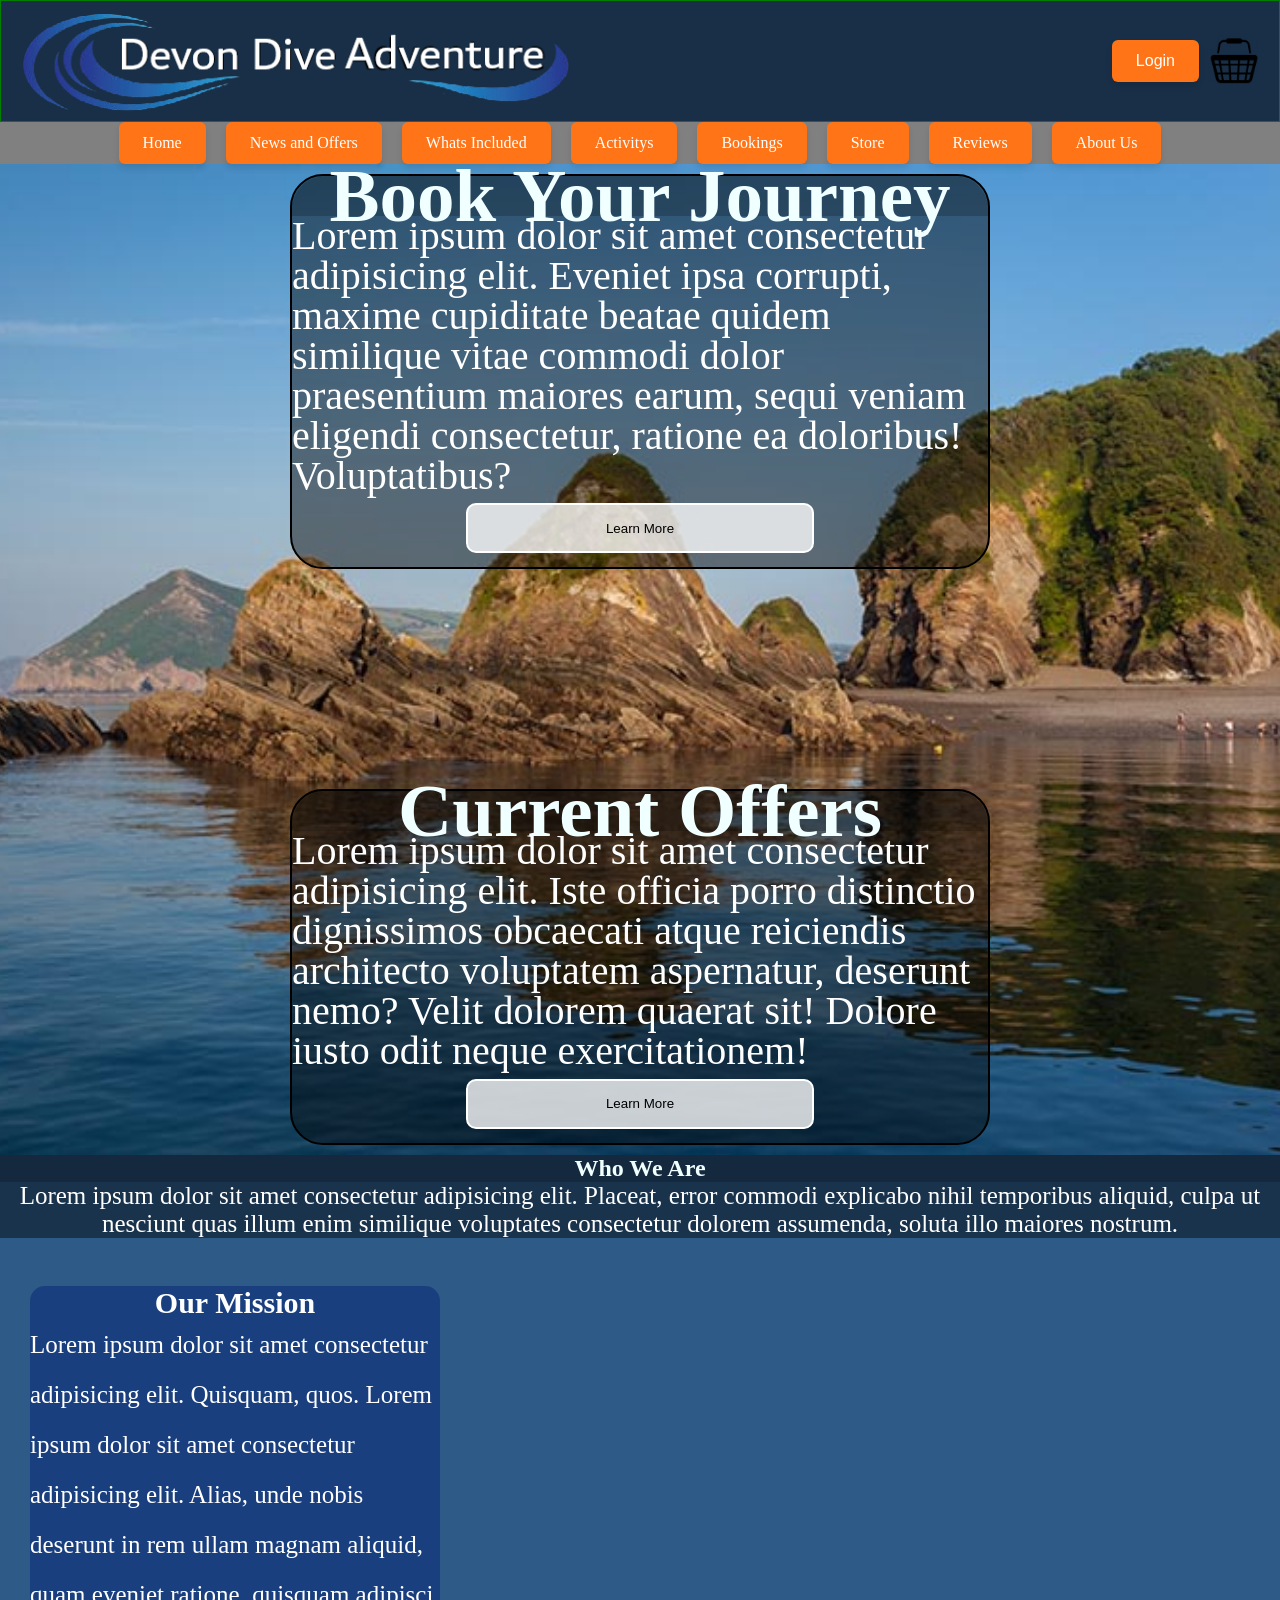
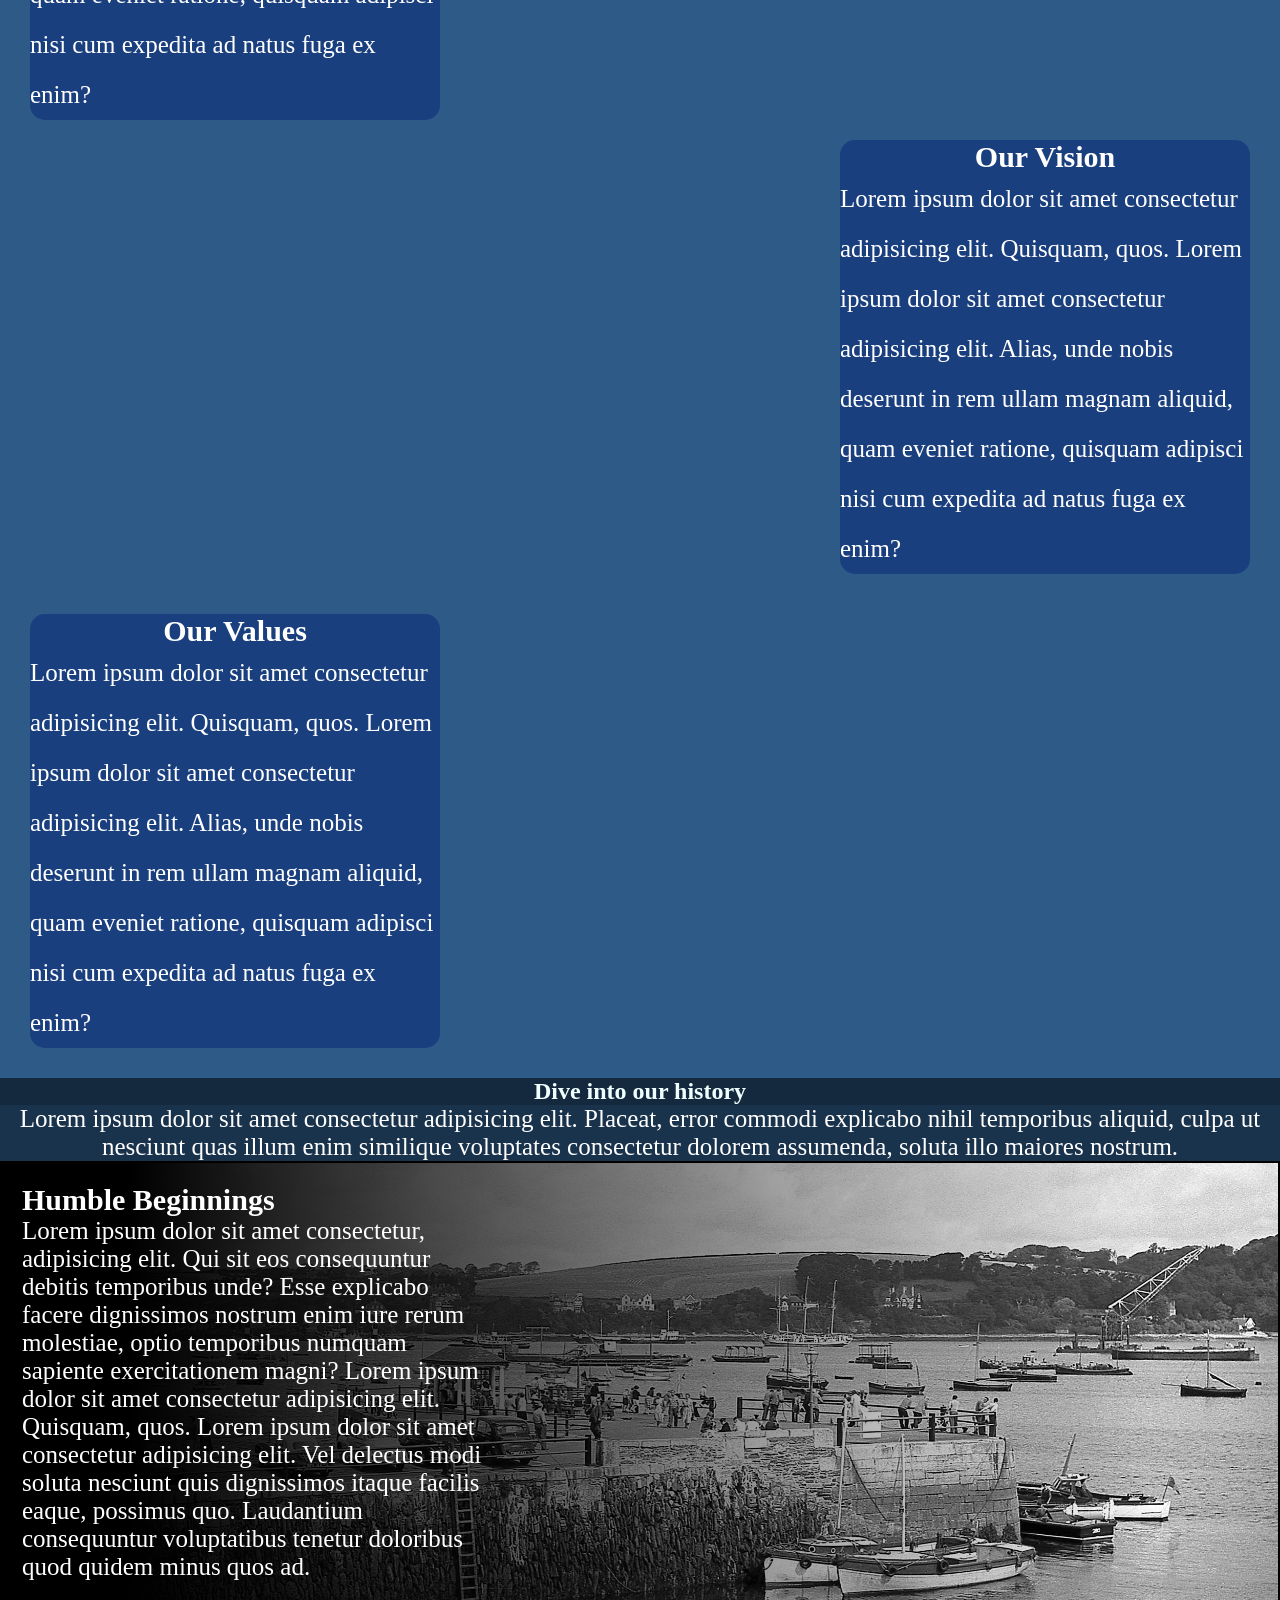
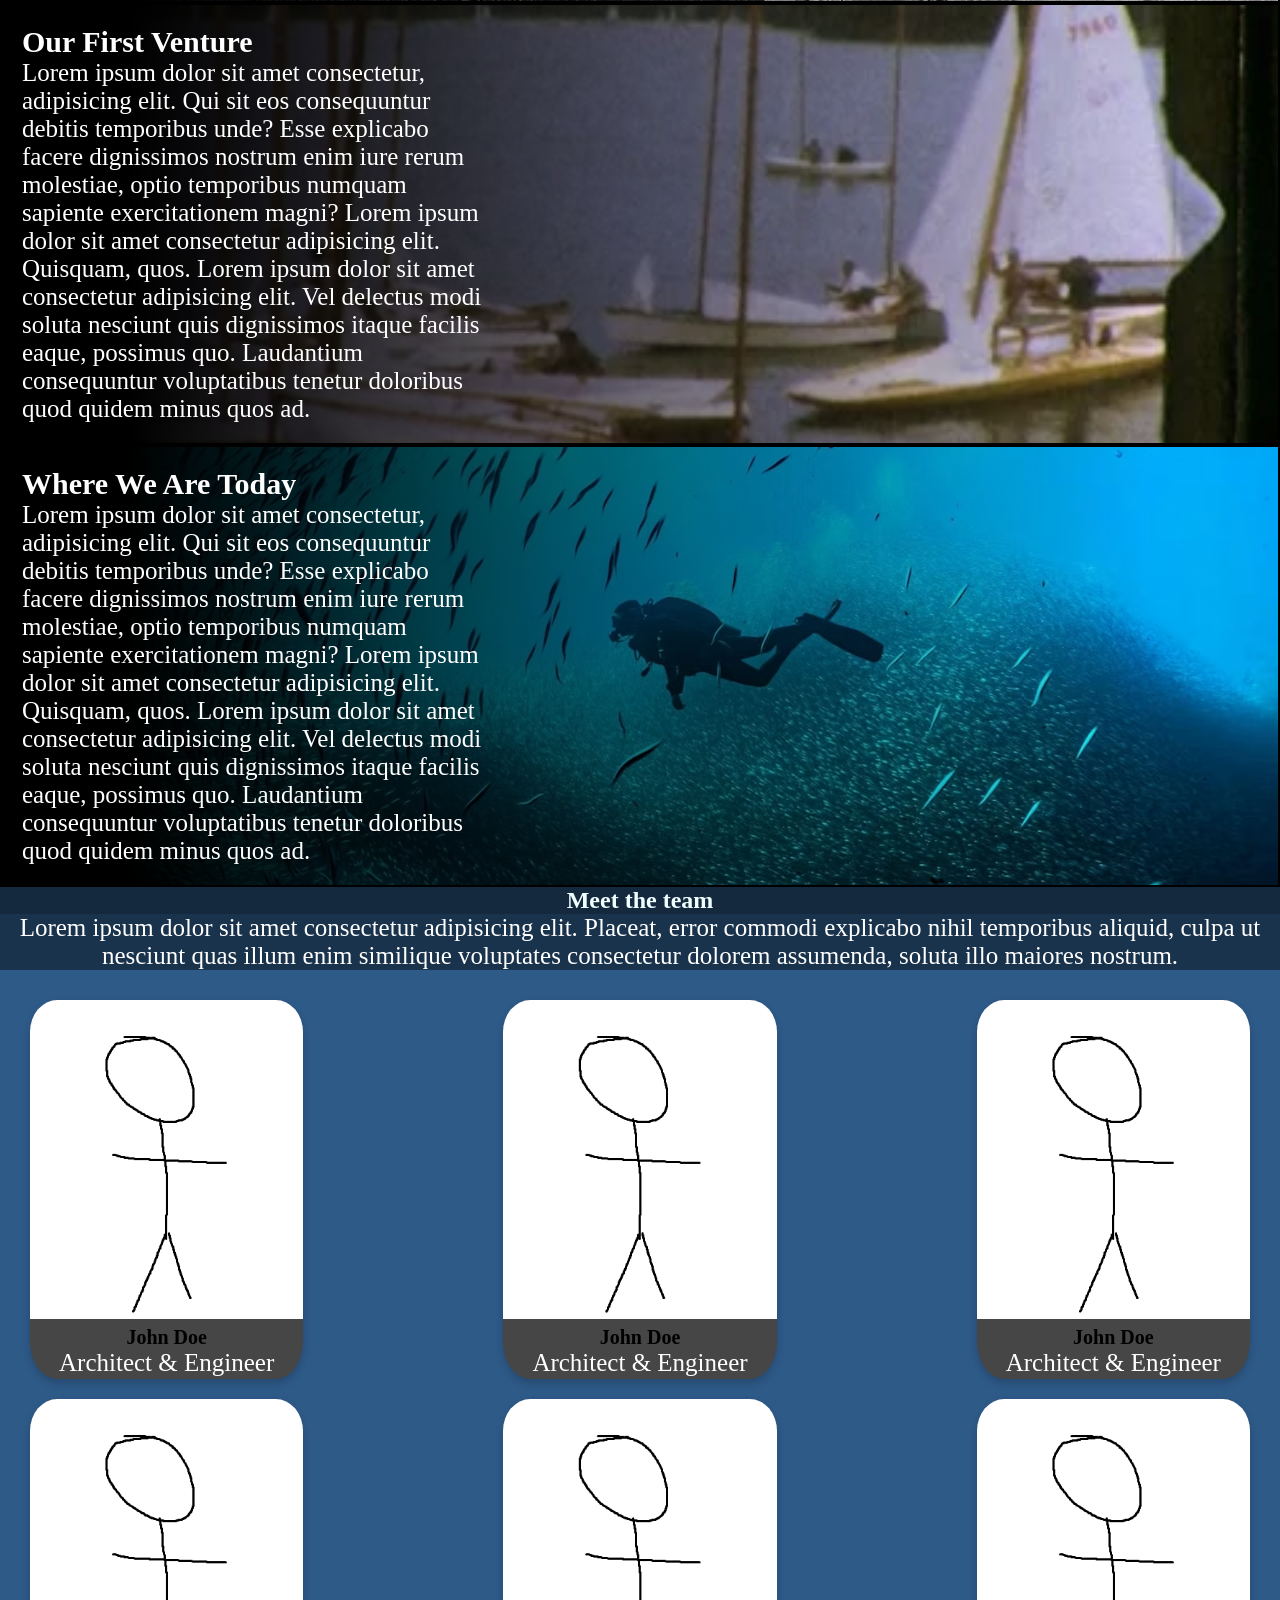
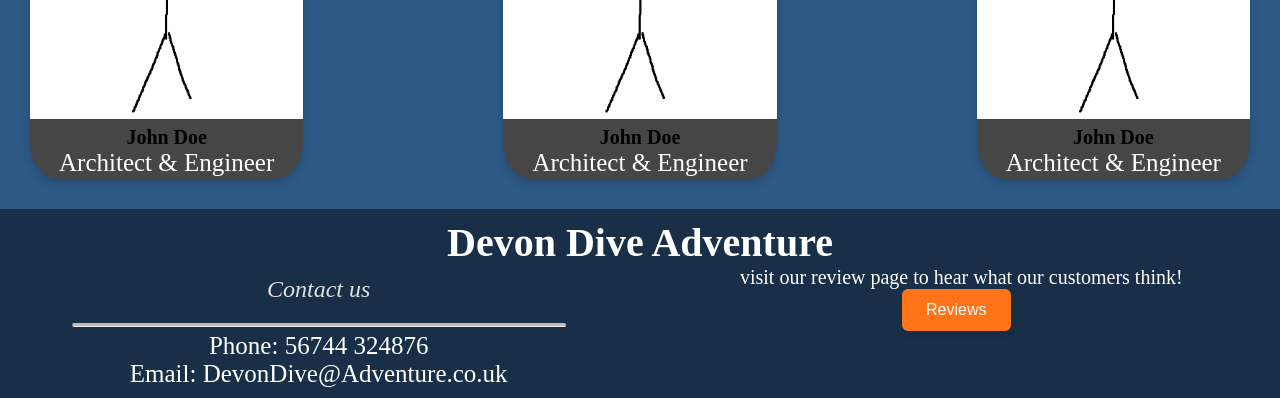
==== Website/about_us.html @ 56edc69c "fixed nav bar blue spaces" ====
<!DOCTYPE html>

<html lang="en">



<head>
    <meta charset="UTF-8">
    <meta name="viewport" content="width=device-width, initial-scale=1.0">
    <link rel="stylesheet" href="stylesheet.css">
    <link rel="stylesheet" href="about-us-style.css">
    <title>Who We Are</title>
    <link rel="stylesheet" href="about-us-style.css">
    <title>Who We Are</title>
  <meta charset="UTF-8">
  <meta name="viewport" content="width=device-width, initial-scale=1.0">
  <title>Devon Dive</title>
  <link rel="stylesheet" href="stylesheet.css">

</head>

<style>


    .logocontainer{
        display: grid;
        grid-template-columns: 100%;
    
    }
</style>



  <body>
    <div class="logocontainer">
        <div class="stickybanner">
            <div class="banner">
                <div class = "bannerleft">
                    <img class = "logo"src = "logo-nobg.png" alt = "logo">
                </div>
                <div class = "bannerright">
                    <button class="button" onclick="window.location.href='Login.html';">Login</button>

                        <div class="store" onclick="window.location.href='store.html';">
                            <img src="basket.png" alt="basket" width = 50 height = 50/>
                        </div>
                </div>
            </div>
        </div>    
    </div>

                <ul id = "navigationBar">
                   <li><a href="index.html">Home</a></li>
                   <li><a href="news.html">News and Offers</a></li>
                   <li><a href="included.html">Whats Included</a></li>
                   <li><a href="activities.html">Activitys</a></li>
                   <li><a href="bookings.html">Bookings</a></li>
                   <li><a href="store.html">Store</a></li>
                   <li><a href="reviews.html">Reviews</a></li>
                   <li><a href="about_us.html">About Us</a></li>

                </ul>
        </div>

  <!--Title-->


  <div class="flex-container-1">

    
  <!--Meet the Team-->
    <div class="about-us-card-rounded">
      <div class="about-us-card-title-rounded">
        <h2>
          Book Your Journey
        </h2>
      </div>
      <p>
        Lorem ipsum dolor sit amet consectetur adipisicing elit. 
        Eveniet ipsa corrupti, maxime cupiditate beatae quidem similique vitae commodi dolor praesentium maiores earum, sequi veniam eligendi consectetur, ratione ea doloribus! 
        Voluptatibus?
      </p>
      <a href="about_us.html">
        <button class="learn-more-buttom">
        Learn More
        </button>
      </a>

    </div>

    <!--Company History-->
    <div class="about-us-card-rounded">
      <div class="about-us-card-title-rounded">
        <h2> 
          Current Offers
        </h2>
      </div>
      <p>
        Lorem ipsum dolor sit amet consectetur adipisicing elit.
        Iste officia porro distinctio dignissimos obcaecati atque reiciendis architecto voluptatem aspernatur, deserunt nemo? Velit dolorem quaerat sit!
        Dolore iusto odit neque exercitationem!
      </p>
      
        <a href="company_history.html"><button class="learn-more-buttom">
          Learn More
        </button></a>

    </div>
  </div>

  <!--Who We Are Section-->
  <div class="about-us-card">
      <div class="about-us-card-title">
        <h2>
        Who We Are
        </h2>
      </div>
      <p>
        Lorem ipsum dolor sit amet consectetur adipisicing elit. Placeat, error commodi explicabo nihil temporibus aliquid, culpa ut nesciunt quas illum enim similique voluptates consectetur dolorem assumenda, soluta illo maiores nostrum.
      </p>
  </div>

    <br>
  <div class="grid-container">
        <div class="box">
          <h2>Our Mission</h2>
          <p>Lorem ipsum dolor sit amet consectetur adipisicing elit. Quisquam, quos.
            Lorem ipsum dolor sit amet consectetur adipisicing elit. Alias, unde nobis deserunt in rem ullam magnam aliquid, quam eveniet ratione, quisquam adipisci nisi cum expedita ad natus fuga ex enim?
          </p>
        </div>
      <p> </p>
      <p> </p>
      <p> </p>
      <p> </p>
      <div class="box">
        <h2>Our Vision</h2>
        <p>Lorem ipsum dolor sit amet consectetur adipisicing elit. Quisquam, quos.
          Lorem ipsum dolor sit amet consectetur adipisicing elit. Alias, unde nobis deserunt in rem ullam magnam aliquid, quam eveniet ratione, quisquam adipisci nisi cum expedita ad natus fuga ex enim?
        </p>
      </div>
      <p> </p>
      <p> </p>
      <p> </p>

      <div class="box">
        <h2>Our Values</h2>
        <p>Lorem ipsum dolor sit amet consectetur adipisicing elit. Quisquam, quos.
          Lorem ipsum dolor sit amet consectetur adipisicing elit. Alias, unde nobis deserunt in rem ullam magnam aliquid, quam eveniet ratione, quisquam adipisci nisi cum expedita ad natus fuga ex enim?
        </p>
      </div>
  </div>

  <!--Company History Section-->

  <div class="about-us-card">
    <div class="about-us-card-title">
      <h2>
      Dive into our history
      </h2>
    </div>
    <p>
      Lorem ipsum dolor sit amet consectetur adipisicing elit. Placeat, error commodi explicabo nihil temporibus aliquid, culpa ut nesciunt quas illum enim similique voluptates consectetur dolorem assumenda, soluta illo maiores nostrum.
    </p>
  </div>

  <div class="background-image" style="background-image: url(Images/0106-0001-0351-resized.webp);">
      <div class="background-gradient">
          <div class="text-wrapper">
              <h2>
                  Humble Beginnings
              </h2>
              <p>
                  Lorem ipsum dolor sit amet consectetur, adipisicing elit. 
                  Qui sit eos consequuntur debitis temporibus unde? 
                  Esse explicabo facere dignissimos nostrum enim iure rerum molestiae, optio temporibus numquam sapiente exercitationem magni?
                  Lorem ipsum dolor sit amet consectetur adipisicing elit. 
                  Quisquam, quos. Lorem ipsum dolor sit amet consectetur adipisicing elit. Vel delectus modi soluta nesciunt quis dignissimos itaque facilis eaque, possimus quo. Laudantium consequuntur voluptatibus tenetur doloribus quod quidem minus quos ad.
              </p>
          </div>
      </div>
  </div>


  <div class="background-image" style="background-image: url(Images/small-boats-pier-sailboat-regatta-footage-008830261_iconl.webp);">
      <div class="background-gradient">
          <div class="text-wrapper">
              <h2>
                  Our First Venture
              </h2>
              <p>
                  Lorem ipsum dolor sit amet consectetur, adipisicing elit. 
                  Qui sit eos consequuntur debitis temporibus unde? 
                  Esse explicabo facere dignissimos nostrum enim iure rerum molestiae, optio temporibus numquam sapiente exercitationem magni?
                  Lorem ipsum dolor sit amet consectetur adipisicing elit. 
                  Quisquam, quos. Lorem ipsum dolor sit amet consectetur adipisicing elit. Vel delectus modi soluta nesciunt quis dignissimos itaque facilis eaque, possimus quo. Laudantium consequuntur voluptatibus tenetur doloribus quod quidem minus quos ad.
              </p>
          </div>
      </div>
  </div>


  <div class="background-image" style="background-image: url(Images/scuba-diving.avif);">
      <div class="background-gradient">
          <div class="text-wrapper">
              <h2>
                  Where We Are Today
              </h2>
              <p>
                  Lorem ipsum dolor sit amet consectetur, adipisicing elit. 
                  Qui sit eos consequuntur debitis temporibus unde? 
                  Esse explicabo facere dignissimos nostrum enim iure rerum molestiae, optio temporibus numquam sapiente exercitationem magni?
                  Lorem ipsum dolor sit amet consectetur adipisicing elit. 
                  Quisquam, quos. Lorem ipsum dolor sit amet consectetur adipisicing elit. Vel delectus modi soluta nesciunt quis dignissimos itaque facilis eaque, possimus quo. Laudantium consequuntur voluptatibus tenetur doloribus quod quidem minus quos ad.
              </p>
          </div>
      </div>
  </div>

  <!--Meet The Team Section-->
  <div class="about-us-card">
    <div class="about-us-card-title">
      <h2>
      Meet the team
      </h2>
    </div>
    <p>
      Lorem ipsum dolor sit amet consectetur adipisicing elit. Placeat, error commodi explicabo nihil temporibus aliquid, culpa ut nesciunt quas illum enim similique voluptates consectetur dolorem assumenda, soluta illo maiores nostrum.
    </p>
  </div>

  <div class="grid-container">

  <div class="employee-card">
    <img class="employee-image" src="Images/Employee.png" alt="Avatar">
    <div class="employee-container">
      <h4><b>John Doe</b></h4>
      <p>Architect & Engineer</p> 
    </div>
  </div>

  <div class="employee-card">
    <img class="employee-image" src="Images/Employee.png" alt="Avatar">
    <div class="employee-container">
      <h4><b>John Doe</b></h4>
      <p>Architect & Engineer</p> 
    </div>
  </div>

  <div class="employee-card">
    <img class="employee-image" src="Images/Employee.png" alt="Avatar">
    <div class="employee-container">
      <h4><b>John Doe</b></h4>
      <p>Architect & Engineer</p> 
    </div>
  </div>


  <div class="employee-card">
    <img class="employee-image" src="Images/Employee.png" alt="Avatar">
    <div class="employee-container">
      <h4><b>John Doe</b></h4>
      <p>Architect & Engineer</p> 
    </div>
  </div>


  <div class="employee-card">
    <img class="employee-image" src="Images/Employee.png" alt="Avatar">
    <div class="employee-container">
      <h4><b>John Doe</b></h4>
      <p>Architect & Engineer</p> 
    </div>
  </div>


  <div class="employee-card">
    <img class="employee-image" src="Images/Employee.png" alt="Avatar">
    <div class="employee-container">
      <h4><b>John Doe</b></h4>
      <p>Architect & Engineer</p> 
    </div>
  </div>

  </div>
  </body>
  <footer>
      
      <div class = "footertitle">
          <h1>Devon Dive Adventure</h1>
      </div>
      <div class = "footermain">
          <div class = "footerleft">
              <p class = "smalltitle">Contact us</p>
              <hr class="soliddivider">
              <p>Phone: 56744 324876</p>
              <p>Email: DevonDive@Adventure.co.uk</p>
          </div>
          <div class = footerright>
              <p class = "smalltext">visit our review page to hear what our customers think!</p>
              <button class="button" onclick="window.location.href='reviews.html';">Reviews</button>

          </div>
      </div>
  </footer>
</html>
---- Website/stylesheet.css ----
html, body {
    margin: 0px;
    padding: 0px;
    width: 100%; 
    min-height: 100vh;
    background-image: linear-gradient(#447db9 10%, #193c61 90%);
    background-size: cover;
    background-position: center;
    background-repeat: no-repeat;
  }

  .main-content {
    padding-bottom: 60px;
}

#navigationBar {
  display: flex;
  justify-content: center;
  align-items: center;
  list-style-type: none;
  margin: 0;
  padding: 0;
  background-color: gray;
  flex-wrap: wrap;
}

#navigationBar li {
margin: 0px 10px;
float: left;
background-color: gray;
position: relative;
}

#navigationBar li a {
  display: block;
  background-color: #FF7417;      
  color: white;                   
  padding: 12px 24px;          
  border: none;                  
  border-radius: 6px;           
  font-size: 16px;                
  cursor: pointer;               
  text-decoration: none;          
  transition: background-color 0.3s ease, transform 0.2s ease;
  box-shadow: 0 4px 6px rgba(0, 0, 0, 0.1);
}

#navigationBar li a:hover {
  background-color: #e0600f;      
  transform: translateY(-2px);
}


/* General reset for margins and padding */
* {
  margin: 0;
  padding: 0;
  box-sizing: border-box;
}

/* Main container */
.logocontainer {
  display: grid;
  grid-template-columns: 1fr;
}

/* Banner container */
.stickybanner {
  position: sticky;
  top: 0;
  z-index: 1000;
}

/* Banner styling */
.banner {
  display: flex;
  justify-content: space-between;
  align-items: center;
  padding: 10px 20px;
  background-color: #182f47;
  border: 1px solid green;
}

/* Left section */
.bannerleft {
  display: flex;
  align-items: center;
}

/* Right section */
.bannerright {
  display: flex;
  align-items: center;
}

/* Image styling for logo */
.logo {
  max-height: 100px;  /* Set maximum height for logo */
  max-width: 100%;    /* Ensure it scales responsively */
  height: auto;       /* Maintain aspect ratio */
}

/* Button styling */
.button {
  padding: 10px 20px;
  background-color: #007bff;
  color: white;
  border: none;
  cursor: pointer;
  margin-right: 10px;
  border-radius: 5px;
}

.button:hover {
  background-color: #0056b3;
}

/* Responsive styles */
@media (max-width: 768px) {
  .banner {
      flex-direction: column;
      align-items: center;
  }

  .bannerright {
      margin-top: 10px;
  }

  .button {
      margin-bottom: 10px;
  }

  .bannerleft {
      margin-bottom: 10px;
  }

  .bannerleft img {
      max-height: 80px;  /* Adjust logo size for tablets */
  }
}

@media (max-width: 480px) {
  .banner {
      padding: 10px;
  }

  .button {
      width: 100%; /* Make button full width on smaller screens */
      padding: 15px 0;
  }

  .bannerright img {
      width: 40px;
      height: 40px;
  }

  .bannerleft img {
      max-height: 50px; /* Adjust logo size for small screens */
  }
}


.main{
    display: flex;
    flex-direction: column;
    border: 1px, solid, green;
    margin: 25px 25% 5px 25%;
    height:auto;
    width: auto;
    min-height: 1000px;
    max-width: 50%;
    align-items: center;
}






/*Other Pages*/

footer {
  background-color: #182f47;
  padding: 10px;
  color: white;
  text-align: center;
  bottom: 0;
  height: 100%;
}

.footertitle {
  width: 100%;
  height: auto;
}

.footermain {
  width: 100%;
  height: auto;
  display: flex;
  justify-content: space-between;
}

.footerleft,
.footerright {
  width: 49%;
}


.soliddivider{
  border-top: 3px solid #bbb;
  border-radius: 5px;
  margin: 5px 10% 5px 10%;
}

p{
    color: white;
    font-size: 25px;
}

.smalltext{
      color: white;
    font-size: 20px;
}

.smalltitle{
  font-size: 1.5rem;          
  color: #e0e0e0;              
  text-align: center;         
  margin-top: 10px;
  margin-bottom: 20px;
  font-weight: 300;            
  font-style: italic;          
      
}

h1{
  font-size: 2.5rem;           
  font-weight: bold;          
  color: #ffffff;             
  text-align: center;         
  padding: 0px ;           
  }

.button {
  display: inline-flex;
  background-color: #FF7417;      
  color: white;                   
  padding: 12px 24px;          
  border: none;                  
  border-radius: 6px;           
  font-size: 16px;                
  cursor: pointer;               
  text-decoration: none;          
  transition: background-color 0.3s ease, transform 0.2s ease;
  box-shadow: 0 4px 6px rgba(0, 0, 0, 0.1); 
}

.button:hover {
  background-color: #e0600f;      
  transform: translateY(-2px);    
}

/*About Us Page*/

.flex-container-1 {
  display: flex;
  background-color: DodgerBlue;
  flex-flow: row wrap;
  background-image: url(Images/background.jpg);
  background-size: cover;;
  background-position: center center;
  background-repeat: no-repeat;
  justify-content: center;
  gap: 200px;
}



.flex-container-1 > div {
  width: auto;
  margin: 10px;
  text-align: center;
  line-height: 40px;
  font-size: 50px;
  min-width: auto;
  max-width: 700px;
  flex: 45%;
  align-items: stretch;
}


.grid-container{
  display: grid;
  grid-template-columns: repeat(3, auto);
  gap: 200px;
  justify-content: center;
  row-gap: 20px;
  margin: 30px;
}


body{
  background-color: #2E5A88;
  background-repeat: no-repeat;
  background-attachment: fixed;
  background-size: 100% 100%;
}


div.about-us-card-rounded {
  background-color: rgba(0, 0, 0, 0.436);
  display: flex;
  flex-direction: column;
  text-align: left;
  border: 2px;
  border-color: black;
  border-style: solid;
  border-radius: 33px;
  z-index: 2;
}

div.about-us-card-rounded > p{
  font-size: 40px;
  flex: 1;
}

div.about-us-card-title-rounded{
  text-align: center;
  color: azure;
  border-top-left-radius: 33px;
  border-top-right-radius: 33px;
  background-color: rgba(0, 0, 0, 0.2);
  z-index: 2;
}


.learn-more-buttom{
  background-color: rgba(255, 255, 255, 0.781);
  color: rgb(0, 0, 0);
  border-color: rgb(255, 255, 255);
  border-style: solid;
  height: 50px;
  width: 50%;
  margin-top: auto;
  margin-left: 25%;
  margin-bottom: 2%;
  bottom: 0;
  border-radius: 10px;
  text-decoration: none;
  color: black;
}

.learn-more-buttom:hover {
  transition: 0.5s;
  background-color: black;
  color: white;
  cursor: pointer;
}

div.about-us-card {
  background-color: rgba(0, 0, 0, 0.436);
  display: flex;
  flex-direction: column;
  text-align: center;
  border: 0px;
  border-color: black;
  border-style: solid;
  z-index: 2;
}

div.about-us-card-title{
  text-align: center;
  color: azure;
  background-color: rgba(0, 0, 0, 0.2);
  z-index: 2;
}

/*About the company section*/

.box{
  display: flex;
  flex-direction: column;
  align-items: center;
  width: 100%;
  font-size: 20px;
  background-color: #08277585;
  border-radius: 15px;
}

.box > p{
  line-height: 2;
}

.box > h2{
  color: white;
  font-size: 30px;
}

.svg-container{
  position: absolute;
  top: 0;
  left: 0;
  width: 100%;
  height: 100%;
  display: flex;
  justify-content: center;
  align-items: center;
  z-index: 1;
}

.employee-card{
  box-shadow: 0 4px 8px 0 rgba(0,0,0,0.2);
  border-radius: 10%;
  background-color: rgb(71, 70, 70);
  flex: 1 1 30%;
  width: 100%;
  max-width: 300px;
  text-align: center;
  font-size: 20px;
}

.employee-container{
  padding: 2px 16px;
}

.employee-image{
  border-radius: 10% 10% 0 0;
  width: 100%;
  height: auto;
}

/*Company History Section*/

    .grid-container-2-columns{
        display: grid;
        grid-template-columns: 1fr 1fr 1fr;
        grid-template-rows: 1fr 1fr 1fr;
        position: relative;
        gap: 10px;
        
        
    }

    .grid-container-2-columns > div{
        border: 2px solid black;
    }

    .background-gradient{
        background-image: linear-gradient(to right, #000000 10%, #00000000 90%);
        border: 2px solid black;
        background-repeat: no-repeat;
        height: 33%;
    }

    .background-image{
        background-size: cover;
        background-position: center;
        background-repeat: no-repeat;
        justify-content: center;
        align-items: center;
        
    }

    .text-wrapper{
        width: 40%;
        color: white;
        font-size: 20px;
        padding: 20px;
        height:auto;
    }

/* News Page */
.container {  display: grid;
  grid-template-columns: 1fr 1fr 1fr;
  grid-template-rows: 1fr 1fr 1fr;
  gap: 50px 50px;
  grid-auto-flow: row;
  grid-template-areas:
    "newsimage1 news1 news1"
    "newsimage2 news2 news2"
    ". . .";
}

.newsimage1 { 
  grid-area: newsimage1; 
  width: 1000px; 
  height:1000px;
}

.news1 { grid-area: news1; }

.newsimage2 { grid-area: newsimage2; }

.news2 { grid-area: news2; }
---- Website/about-us-style.css ----
/*About Us Page*/

.flex-container-1 {
    display: flex;
    background-color: DodgerBlue;
    flex-flow: row wrap;
    background-image: url(Images/background.jpg);
    background-size: cover;;
    background-position: center center;
    background-repeat: no-repeat;
    justify-content: center;
    gap: 200px;
  }
  
  
  
  .flex-container-1 > div {
    width: auto;
    margin: 10px;
    text-align: center;
    line-height: 40px;
    font-size: 50px;
    min-width: auto;
    max-width: 700px;
    flex: 45%;
    align-items: stretch;
  }
  
  
  .grid-container{
    display: grid;
    grid-template-columns: repeat(3, auto);
    gap: 200px;
    justify-content: center;
    row-gap: 20px;
    margin: 30px;
  }
  
  
  body{
    background-color: #2E5A88;
    background-repeat: no-repeat;
    background-attachment: fixed;
    background-size: 100% 100%;
  }
  
  
  div.about-us-card-rounded {
    background-color: rgba(0, 0, 0, 0.436);
    display: flex;
    flex-direction: column;
    text-align: left;
    border: 2px;
    border-color: black;
    border-style: solid;
    border-radius: 33px;
    z-index: 2;
  }
  
  div.about-us-card-rounded > p{
    font-size: 40px;
    flex: 1;
  }
  
  div.about-us-card-title-rounded{
    text-align: center;
    color: azure;
    border-top-left-radius: 33px;
    border-top-right-radius: 33px;
    background-color: rgba(0, 0, 0, 0.2);
    z-index: 2;
  }
  
  
  .learn-more-buttom{
    background-color: rgba(255, 255, 255, 0.781);
    color: rgb(0, 0, 0);
    border-color: rgb(255, 255, 255);
    border-style: solid;
    height: 50px;
    width: 50%;
    margin-top: auto;
    margin-left: 25%;
    margin-bottom: 2%;
    bottom: 0;
    border-radius: 10px;
    text-decoration: none;
    color: black;
  }
  
  .learn-more-buttom:hover {
    transition: 0.5s;
    background-color: black;
    color: white;
    cursor: pointer;
  }
  
  div.about-us-card {
    background-color: rgba(0, 0, 0, 0.436);
    display: flex;
    flex-direction: column;
    text-align: center;
    border: 0px;
    border-color: black;
    border-style: solid;
    z-index: 2;
  }
  
  div.about-us-card-title{
    text-align: center;
    color: azure;
    background-color: rgba(0, 0, 0, 0.2);
    z-index: 2;
  }

  /*About the company section*/

  .box{
    display: flex;
    flex-direction: column;
    align-items: center;
    width: 100%;
    font-size: 20px;
    background-color: #08277585;
    border-radius: 15px;
  }

  .box > p{
    line-height: 2;
  }

  .box > h2{
    color: white;
    font-size: 30px;
  }

  .svg-container{
    position: absolute;
    top: 0;
    left: 0;
    width: 100%;
    height: 100%;
    display: flex;
    justify-content: center;
    align-items: center;
    z-index: 1;
  }
  
  .employee-card{
    box-shadow: 0 4px 8px 0 rgba(0,0,0,0.2);
    border-radius: 10%;
    background-color: rgb(71, 70, 70);
    flex: 1 1 30%;
    width: 100%;
    max-width: 300px;
    text-align: center;
    font-size: 20px;
  }
  
  .employee-container{
    padding: 2px 16px;
  }
  
  .employee-image{
    border-radius: 10% 10% 0 0;
    width: 100%;
    height: auto;
  }
  
  /*Company History Section*/
  
      .grid-container-2-columns{
          display: grid;
          grid-template-columns: 1fr 1fr 1fr;
          grid-template-rows: 1fr 1fr 1fr;
          position: relative;
          gap: 10px;
          
          
      }
  
      .grid-container-2-columns > div{
          border: 2px solid black;
      }
  
      .background-gradient{
          background-image: linear-gradient(to right, #000000 10%, #00000000 90%);
          border: 2px solid black;
          background-repeat: no-repeat;
          height: 33%;
      }
  
      .background-image{
          background-size: cover;
          background-position: center;
          background-repeat: no-repeat;
          justify-content: center;
          align-items: center;
          
      }
  
      .text-wrapper{
          width: 40%;
          color: white;
          font-size: 20px;
          padding: 20px;
          height:auto;
      }
---- Website/about-us-style.css ----
/*About Us Page*/

.flex-container-1 {
    display: flex;
    background-color: DodgerBlue;
    flex-flow: row wrap;
    background-image: url(Images/background.jpg);
    background-size: cover;;
    background-position: center center;
    background-repeat: no-repeat;
    justify-content: center;
    gap: 200px;
  }
  
  
  
  .flex-container-1 > div {
    width: auto;
    margin: 10px;
    text-align: center;
    line-height: 40px;
    font-size: 50px;
    min-width: auto;
    max-width: 700px;
    flex: 45%;
    align-items: stretch;
  }
  
  
  .grid-container{
    display: grid;
    grid-template-columns: repeat(3, auto);
    gap: 200px;
    justify-content: center;
    row-gap: 20px;
    margin: 30px;
  }
  
  
  body{
    background-color: #2E5A88;
    background-repeat: no-repeat;
    background-attachment: fixed;
    background-size: 100% 100%;
  }
  
  
  div.about-us-card-rounded {
    background-color: rgba(0, 0, 0, 0.436);
    display: flex;
    flex-direction: column;
    text-align: left;
    border: 2px;
    border-color: black;
    border-style: solid;
    border-radius: 33px;
    z-index: 2;
  }
  
  div.about-us-card-rounded > p{
    font-size: 40px;
    flex: 1;
  }
  
  div.about-us-card-title-rounded{
    text-align: center;
    color: azure;
    border-top-left-radius: 33px;
    border-top-right-radius: 33px;
    background-color: rgba(0, 0, 0, 0.2);
    z-index: 2;
  }
  
  
  .learn-more-buttom{
    background-color: rgba(255, 255, 255, 0.781);
    color: rgb(0, 0, 0);
    border-color: rgb(255, 255, 255);
    border-style: solid;
    height: 50px;
    width: 50%;
    margin-top: auto;
    margin-left: 25%;
    margin-bottom: 2%;
    bottom: 0;
    border-radius: 10px;
    text-decoration: none;
    color: black;
  }
  
  .learn-more-buttom:hover {
    transition: 0.5s;
    background-color: black;
    color: white;
    cursor: pointer;
  }
  
  div.about-us-card {
    background-color: rgba(0, 0, 0, 0.436);
    display: flex;
    flex-direction: column;
    text-align: center;
    border: 0px;
    border-color: black;
    border-style: solid;
    z-index: 2;
  }
  
  div.about-us-card-title{
    text-align: center;
    color: azure;
    background-color: rgba(0, 0, 0, 0.2);
    z-index: 2;
  }

  /*About the company section*/

  .box{
    display: flex;
    flex-direction: column;
    align-items: center;
    width: 100%;
    font-size: 20px;
    background-color: #08277585;
    border-radius: 15px;
  }

  .box > p{
    line-height: 2;
  }

  .box > h2{
    color: white;
    font-size: 30px;
  }

  .svg-container{
    position: absolute;
    top: 0;
    left: 0;
    width: 100%;
    height: 100%;
    display: flex;
    justify-content: center;
    align-items: center;
    z-index: 1;
  }
  
  .employee-card{
    box-shadow: 0 4px 8px 0 rgba(0,0,0,0.2);
    border-radius: 10%;
    background-color: rgb(71, 70, 70);
    flex: 1 1 30%;
    width: 100%;
    max-width: 300px;
    text-align: center;
    font-size: 20px;
  }
  
  .employee-container{
    padding: 2px 16px;
  }
  
  .employee-image{
    border-radius: 10% 10% 0 0;
    width: 100%;
    height: auto;
  }
  
  /*Company History Section*/
  
      .grid-container-2-columns{
          display: grid;
          grid-template-columns: 1fr 1fr 1fr;
          grid-template-rows: 1fr 1fr 1fr;
          position: relative;
          gap: 10px;
          
          
      }
  
      .grid-container-2-columns > div{
          border: 2px solid black;
      }
  
      .background-gradient{
          background-image: linear-gradient(to right, #000000 10%, #00000000 90%);
          border: 2px solid black;
          background-repeat: no-repeat;
          height: 33%;
      }
  
      .background-image{
          background-size: cover;
          background-position: center;
          background-repeat: no-repeat;
          justify-content: center;
          align-items: center;
          
      }
  
      .text-wrapper{
          width: 40%;
          color: white;
          font-size: 20px;
          padding: 20px;
          height:auto;
      }
---- Website/stylesheet.css ----
html, body {
    margin: 0px;
    padding: 0px;
    width: 100%; 
    min-height: 100vh;
    background-image: linear-gradient(#447db9 10%, #193c61 90%);
    background-size: cover;
    background-position: center;
    background-repeat: no-repeat;
  }

  .main-content {
    padding-bottom: 60px;
}

#navigationBar {
  display: flex;
  justify-content: center;
  align-items: center;
  list-style-type: none;
  margin: 0;
  padding: 0;
  background-color: gray;
  flex-wrap: wrap;
}

#navigationBar li {
margin: 0px 10px;
float: left;
background-color: gray;
position: relative;
}

#navigationBar li a {
  display: block;
  background-color: #FF7417;      
  color: white;                   
  padding: 12px 24px;          
  border: none;                  
  border-radius: 6px;           
  font-size: 16px;                
  cursor: pointer;               
  text-decoration: none;          
  transition: background-color 0.3s ease, transform 0.2s ease;
  box-shadow: 0 4px 6px rgba(0, 0, 0, 0.1);
}

#navigationBar li a:hover {
  background-color: #e0600f;      
  transform: translateY(-2px);
}


/* General reset for margins and padding */
* {
  margin: 0;
  padding: 0;
  box-sizing: border-box;
}

/* Main container */
.logocontainer {
  display: grid;
  grid-template-columns: 1fr;
}

/* Banner container */
.stickybanner {
  position: sticky;
  top: 0;
  z-index: 1000;
}

/* Banner styling */
.banner {
  display: flex;
  justify-content: space-between;
  align-items: center;
  padding: 10px 20px;
  background-color: #182f47;
  border: 1px solid green;
}

/* Left section */
.bannerleft {
  display: flex;
  align-items: center;
}

/* Right section */
.bannerright {
  display: flex;
  align-items: center;
}

/* Image styling for logo */
.logo {
  max-height: 100px;  /* Set maximum height for logo */
  max-width: 100%;    /* Ensure it scales responsively */
  height: auto;       /* Maintain aspect ratio */
}

/* Button styling */
.button {
  padding: 10px 20px;
  background-color: #007bff;
  color: white;
  border: none;
  cursor: pointer;
  margin-right: 10px;
  border-radius: 5px;
}

.button:hover {
  background-color: #0056b3;
}

/* Responsive styles */
@media (max-width: 768px) {
  .banner {
      flex-direction: column;
      align-items: center;
  }

  .bannerright {
      margin-top: 10px;
  }

  .button {
      margin-bottom: 10px;
  }

  .bannerleft {
      margin-bottom: 10px;
  }

  .bannerleft img {
      max-height: 80px;  /* Adjust logo size for tablets */
  }
}

@media (max-width: 480px) {
  .banner {
      padding: 10px;
  }

  .button {
      width: 100%; /* Make button full width on smaller screens */
      padding: 15px 0;
  }

  .bannerright img {
      width: 40px;
      height: 40px;
  }

  .bannerleft img {
      max-height: 50px; /* Adjust logo size for small screens */
  }
}


.main{
    display: flex;
    flex-direction: column;
    border: 1px, solid, green;
    margin: 25px 25% 5px 25%;
    height:auto;
    width: auto;
    min-height: 1000px;
    max-width: 50%;
    align-items: center;
}






/*Other Pages*/

footer {
  background-color: #182f47;
  padding: 10px;
  color: white;
  text-align: center;
  bottom: 0;
  height: 100%;
}

.footertitle {
  width: 100%;
  height: auto;
}

.footermain {
  width: 100%;
  height: auto;
  display: flex;
  justify-content: space-between;
}

.footerleft,
.footerright {
  width: 49%;
}


.soliddivider{
  border-top: 3px solid #bbb;
  border-radius: 5px;
  margin: 5px 10% 5px 10%;
}

p{
    color: white;
    font-size: 25px;
}

.smalltext{
      color: white;
    font-size: 20px;
}

.smalltitle{
  font-size: 1.5rem;          
  color: #e0e0e0;              
  text-align: center;         
  margin-top: 10px;
  margin-bottom: 20px;
  font-weight: 300;            
  font-style: italic;          
      
}

h1{
  font-size: 2.5rem;           
  font-weight: bold;          
  color: #ffffff;             
  text-align: center;         
  padding: 0px ;           
  }

.button {
  display: inline-flex;
  background-color: #FF7417;      
  color: white;                   
  padding: 12px 24px;          
  border: none;                  
  border-radius: 6px;           
  font-size: 16px;                
  cursor: pointer;               
  text-decoration: none;          
  transition: background-color 0.3s ease, transform 0.2s ease;
  box-shadow: 0 4px 6px rgba(0, 0, 0, 0.1); 
}

.button:hover {
  background-color: #e0600f;      
  transform: translateY(-2px);    
}

/*About Us Page*/

.flex-container-1 {
  display: flex;
  background-color: DodgerBlue;
  flex-flow: row wrap;
  background-image: url(Images/background.jpg);
  background-size: cover;;
  background-position: center center;
  background-repeat: no-repeat;
  justify-content: center;
  gap: 200px;
}



.flex-container-1 > div {
  width: auto;
  margin: 10px;
  text-align: center;
  line-height: 40px;
  font-size: 50px;
  min-width: auto;
  max-width: 700px;
  flex: 45%;
  align-items: stretch;
}


.grid-container{
  display: grid;
  grid-template-columns: repeat(3, auto);
  gap: 200px;
  justify-content: center;
  row-gap: 20px;
  margin: 30px;
}


body{
  background-color: #2E5A88;
  background-repeat: no-repeat;
  background-attachment: fixed;
  background-size: 100% 100%;
}


div.about-us-card-rounded {
  background-color: rgba(0, 0, 0, 0.436);
  display: flex;
  flex-direction: column;
  text-align: left;
  border: 2px;
  border-color: black;
  border-style: solid;
  border-radius: 33px;
  z-index: 2;
}

div.about-us-card-rounded > p{
  font-size: 40px;
  flex: 1;
}

div.about-us-card-title-rounded{
  text-align: center;
  color: azure;
  border-top-left-radius: 33px;
  border-top-right-radius: 33px;
  background-color: rgba(0, 0, 0, 0.2);
  z-index: 2;
}


.learn-more-buttom{
  background-color: rgba(255, 255, 255, 0.781);
  color: rgb(0, 0, 0);
  border-color: rgb(255, 255, 255);
  border-style: solid;
  height: 50px;
  width: 50%;
  margin-top: auto;
  margin-left: 25%;
  margin-bottom: 2%;
  bottom: 0;
  border-radius: 10px;
  text-decoration: none;
  color: black;
}

.learn-more-buttom:hover {
  transition: 0.5s;
  background-color: black;
  color: white;
  cursor: pointer;
}

div.about-us-card {
  background-color: rgba(0, 0, 0, 0.436);
  display: flex;
  flex-direction: column;
  text-align: center;
  border: 0px;
  border-color: black;
  border-style: solid;
  z-index: 2;
}

div.about-us-card-title{
  text-align: center;
  color: azure;
  background-color: rgba(0, 0, 0, 0.2);
  z-index: 2;
}

/*About the company section*/

.box{
  display: flex;
  flex-direction: column;
  align-items: center;
  width: 100%;
  font-size: 20px;
  background-color: #08277585;
  border-radius: 15px;
}

.box > p{
  line-height: 2;
}

.box > h2{
  color: white;
  font-size: 30px;
}

.svg-container{
  position: absolute;
  top: 0;
  left: 0;
  width: 100%;
  height: 100%;
  display: flex;
  justify-content: center;
  align-items: center;
  z-index: 1;
}

.employee-card{
  box-shadow: 0 4px 8px 0 rgba(0,0,0,0.2);
  border-radius: 10%;
  background-color: rgb(71, 70, 70);
  flex: 1 1 30%;
  width: 100%;
  max-width: 300px;
  text-align: center;
  font-size: 20px;
}

.employee-container{
  padding: 2px 16px;
}

.employee-image{
  border-radius: 10% 10% 0 0;
  width: 100%;
  height: auto;
}

/*Company History Section*/

    .grid-container-2-columns{
        display: grid;
        grid-template-columns: 1fr 1fr 1fr;
        grid-template-rows: 1fr 1fr 1fr;
        position: relative;
        gap: 10px;
        
        
    }

    .grid-container-2-columns > div{
        border: 2px solid black;
    }

    .background-gradient{
        background-image: linear-gradient(to right, #000000 10%, #00000000 90%);
        border: 2px solid black;
        background-repeat: no-repeat;
        height: 33%;
    }

    .background-image{
        background-size: cover;
        background-position: center;
        background-repeat: no-repeat;
        justify-content: center;
        align-items: center;
        
    }

    .text-wrapper{
        width: 40%;
        color: white;
        font-size: 20px;
        padding: 20px;
        height:auto;
    }

/* News Page */
.container {  display: grid;
  grid-template-columns: 1fr 1fr 1fr;
  grid-template-rows: 1fr 1fr 1fr;
  gap: 50px 50px;
  grid-auto-flow: row;
  grid-template-areas:
    "newsimage1 news1 news1"
    "newsimage2 news2 news2"
    ". . .";
}

.newsimage1 { 
  grid-area: newsimage1; 
  width: 1000px; 
  height:1000px;
}

.news1 { grid-area: news1; }

.newsimage2 { grid-area: newsimage2; }

.news2 { grid-area: news2; }
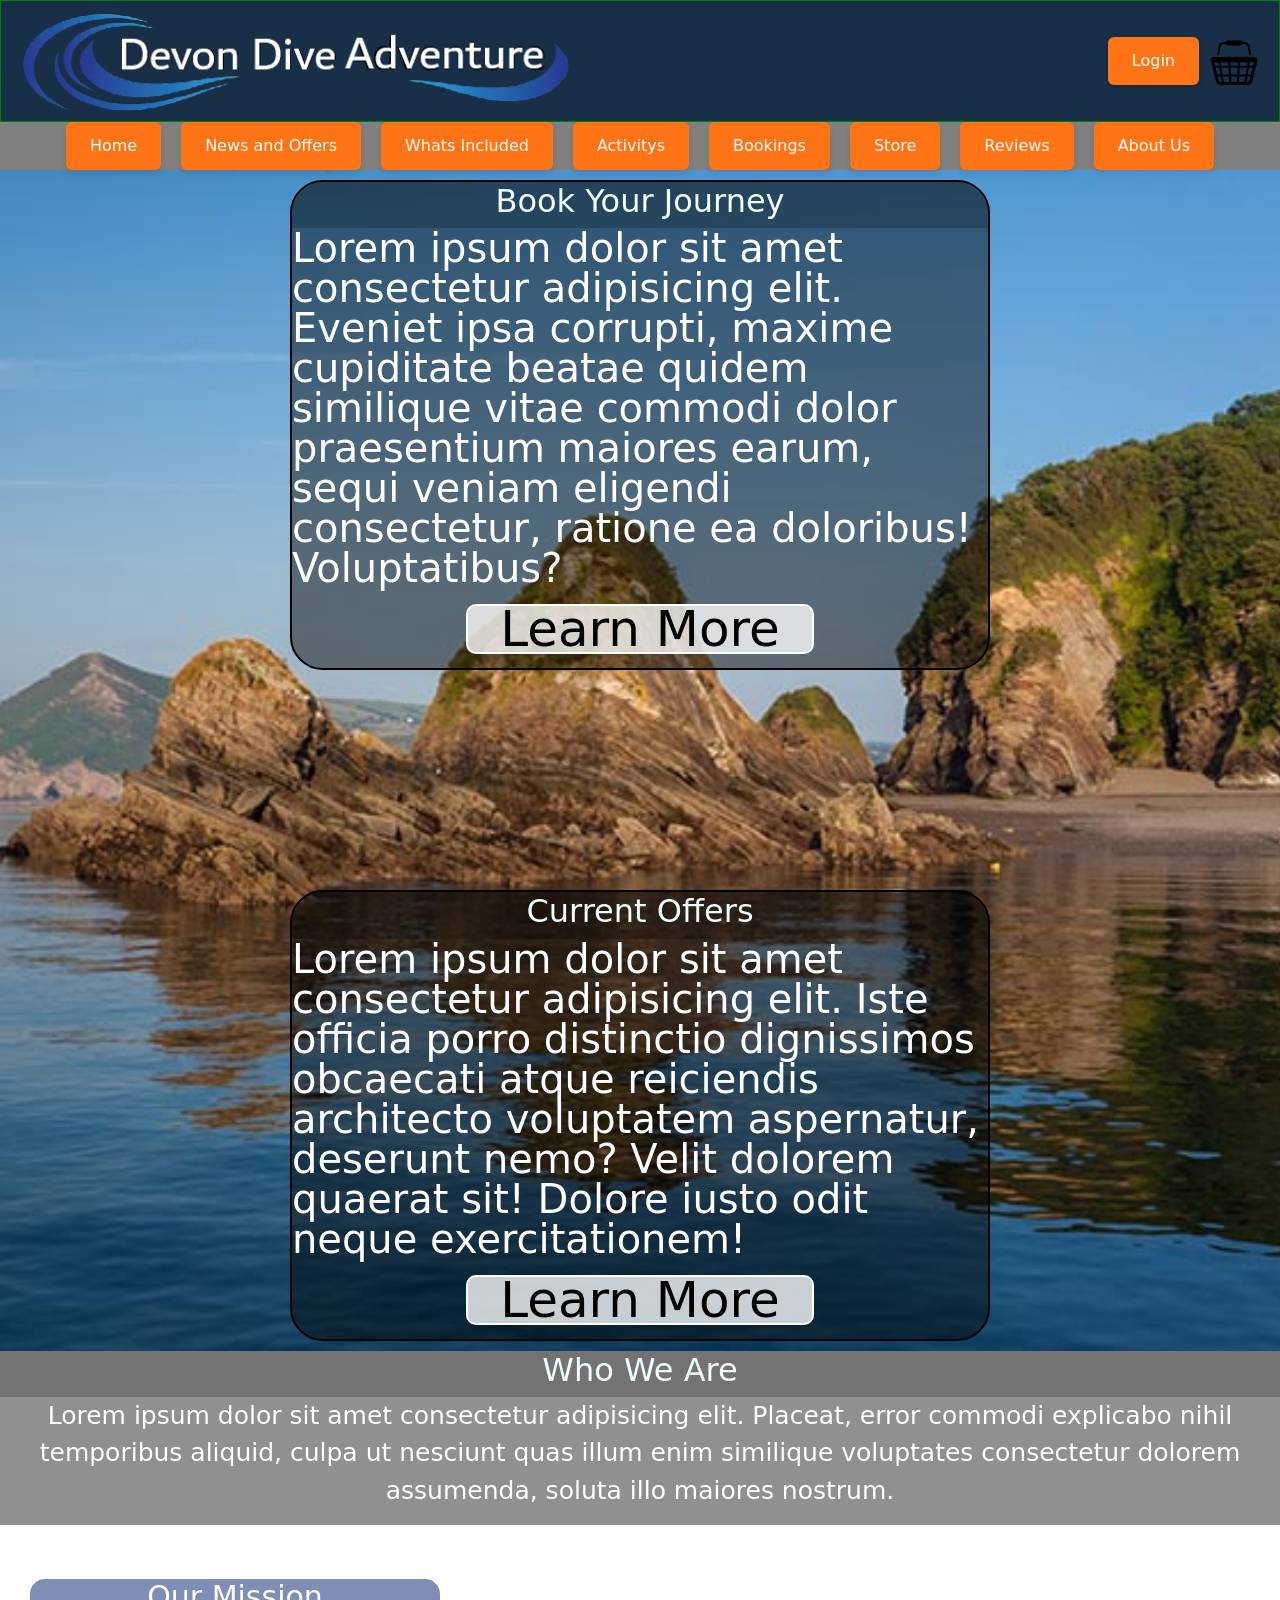
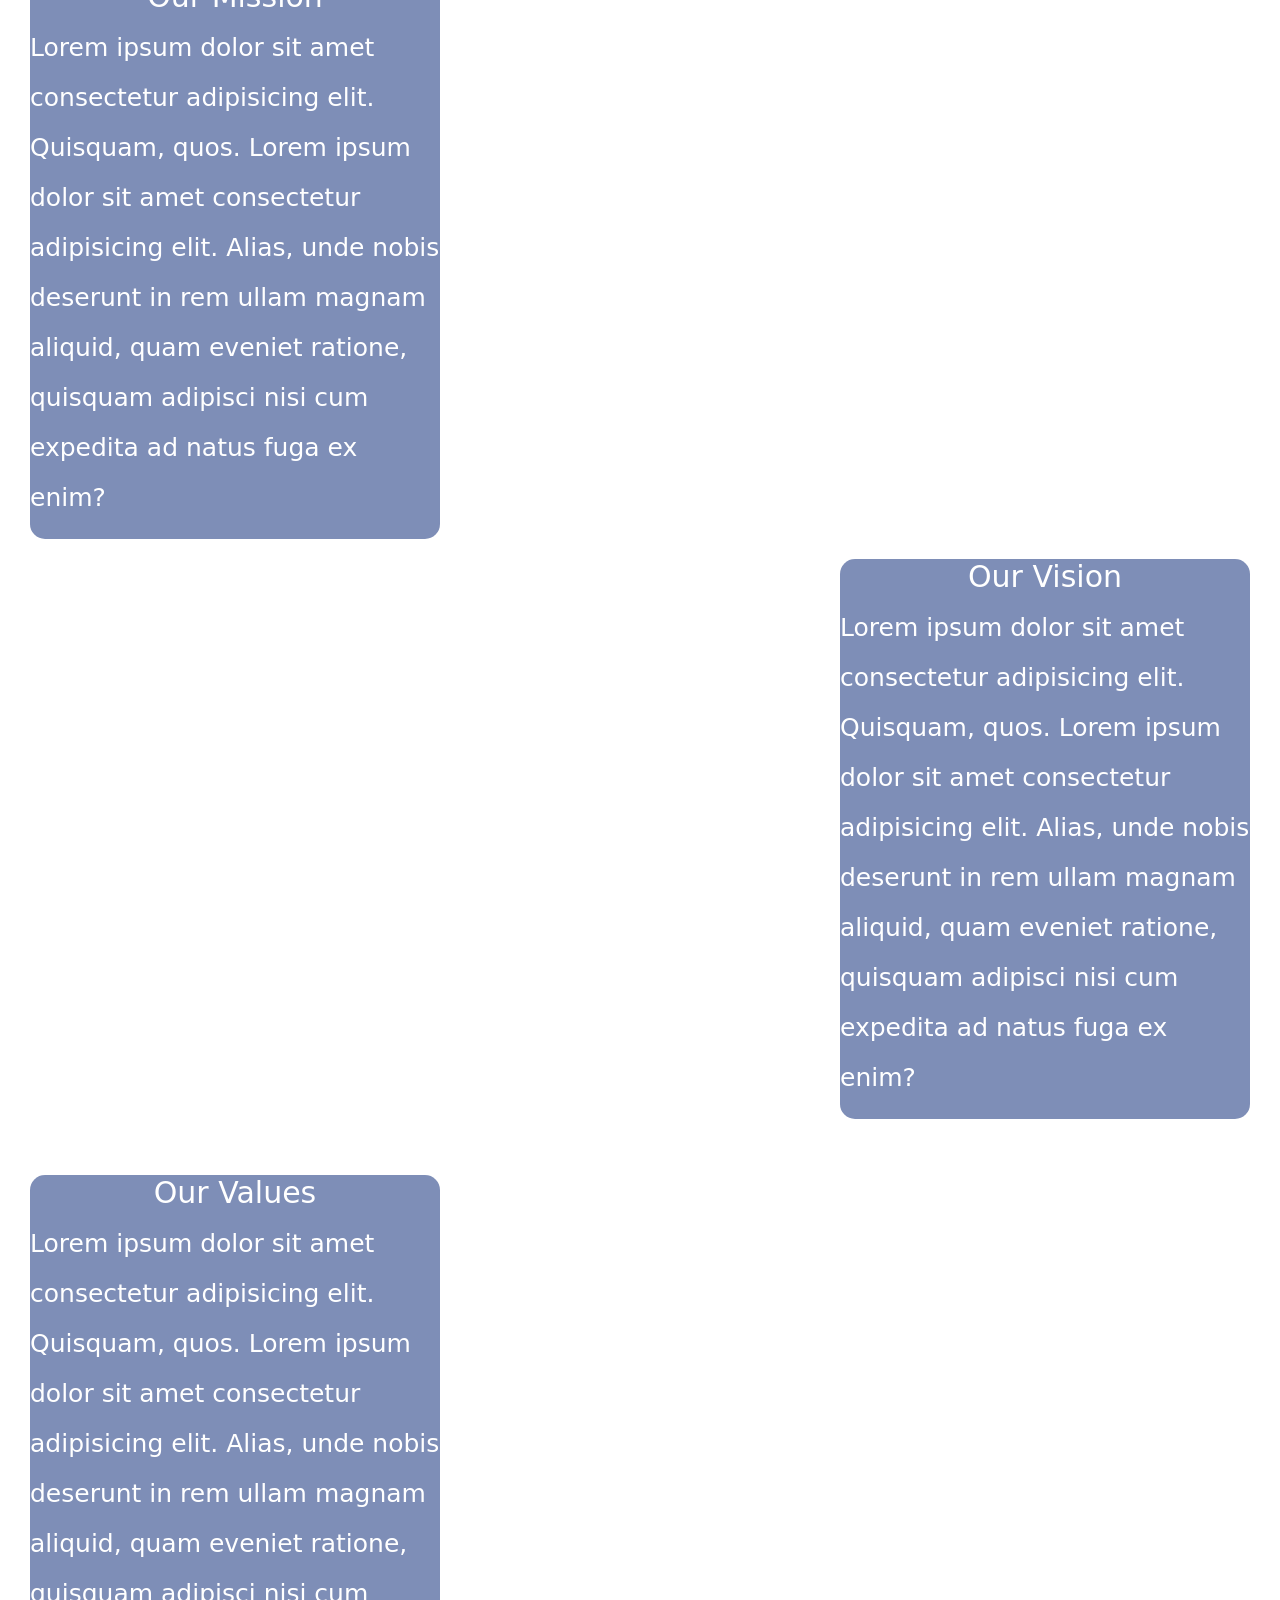
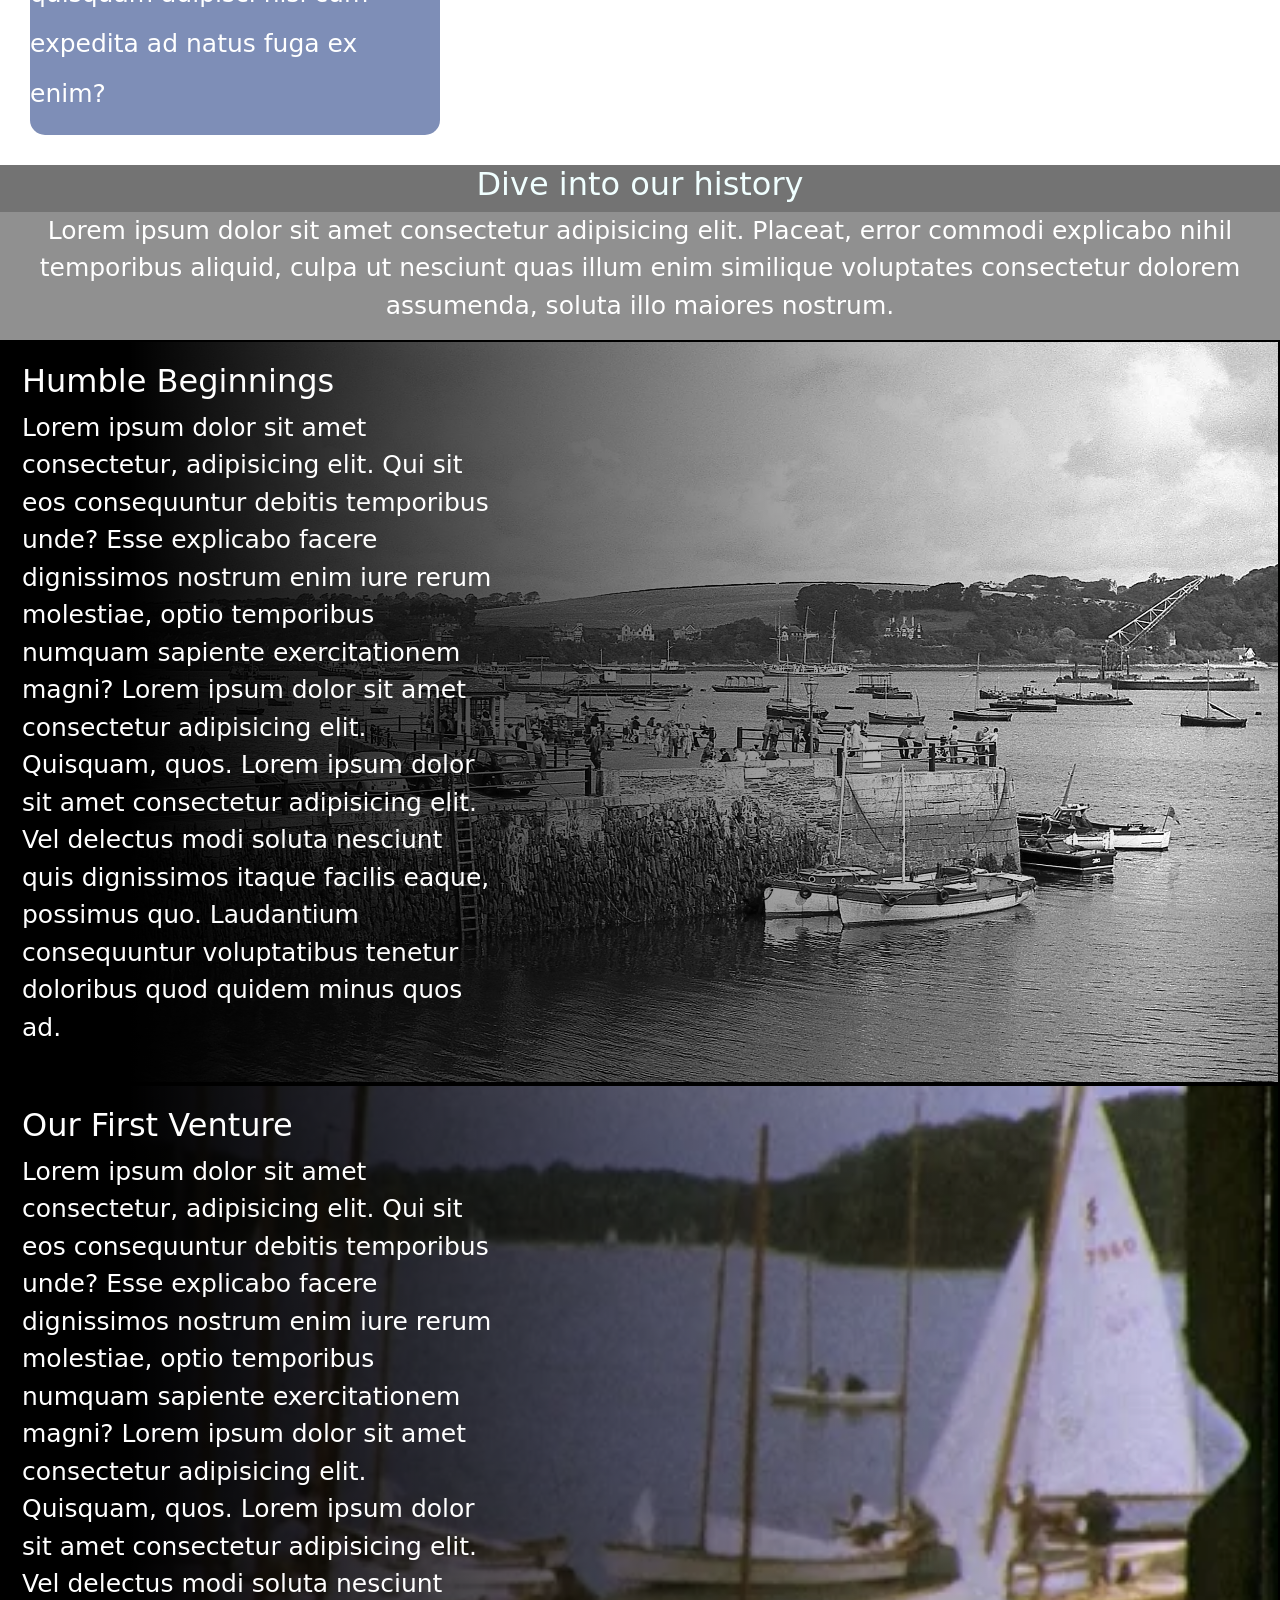
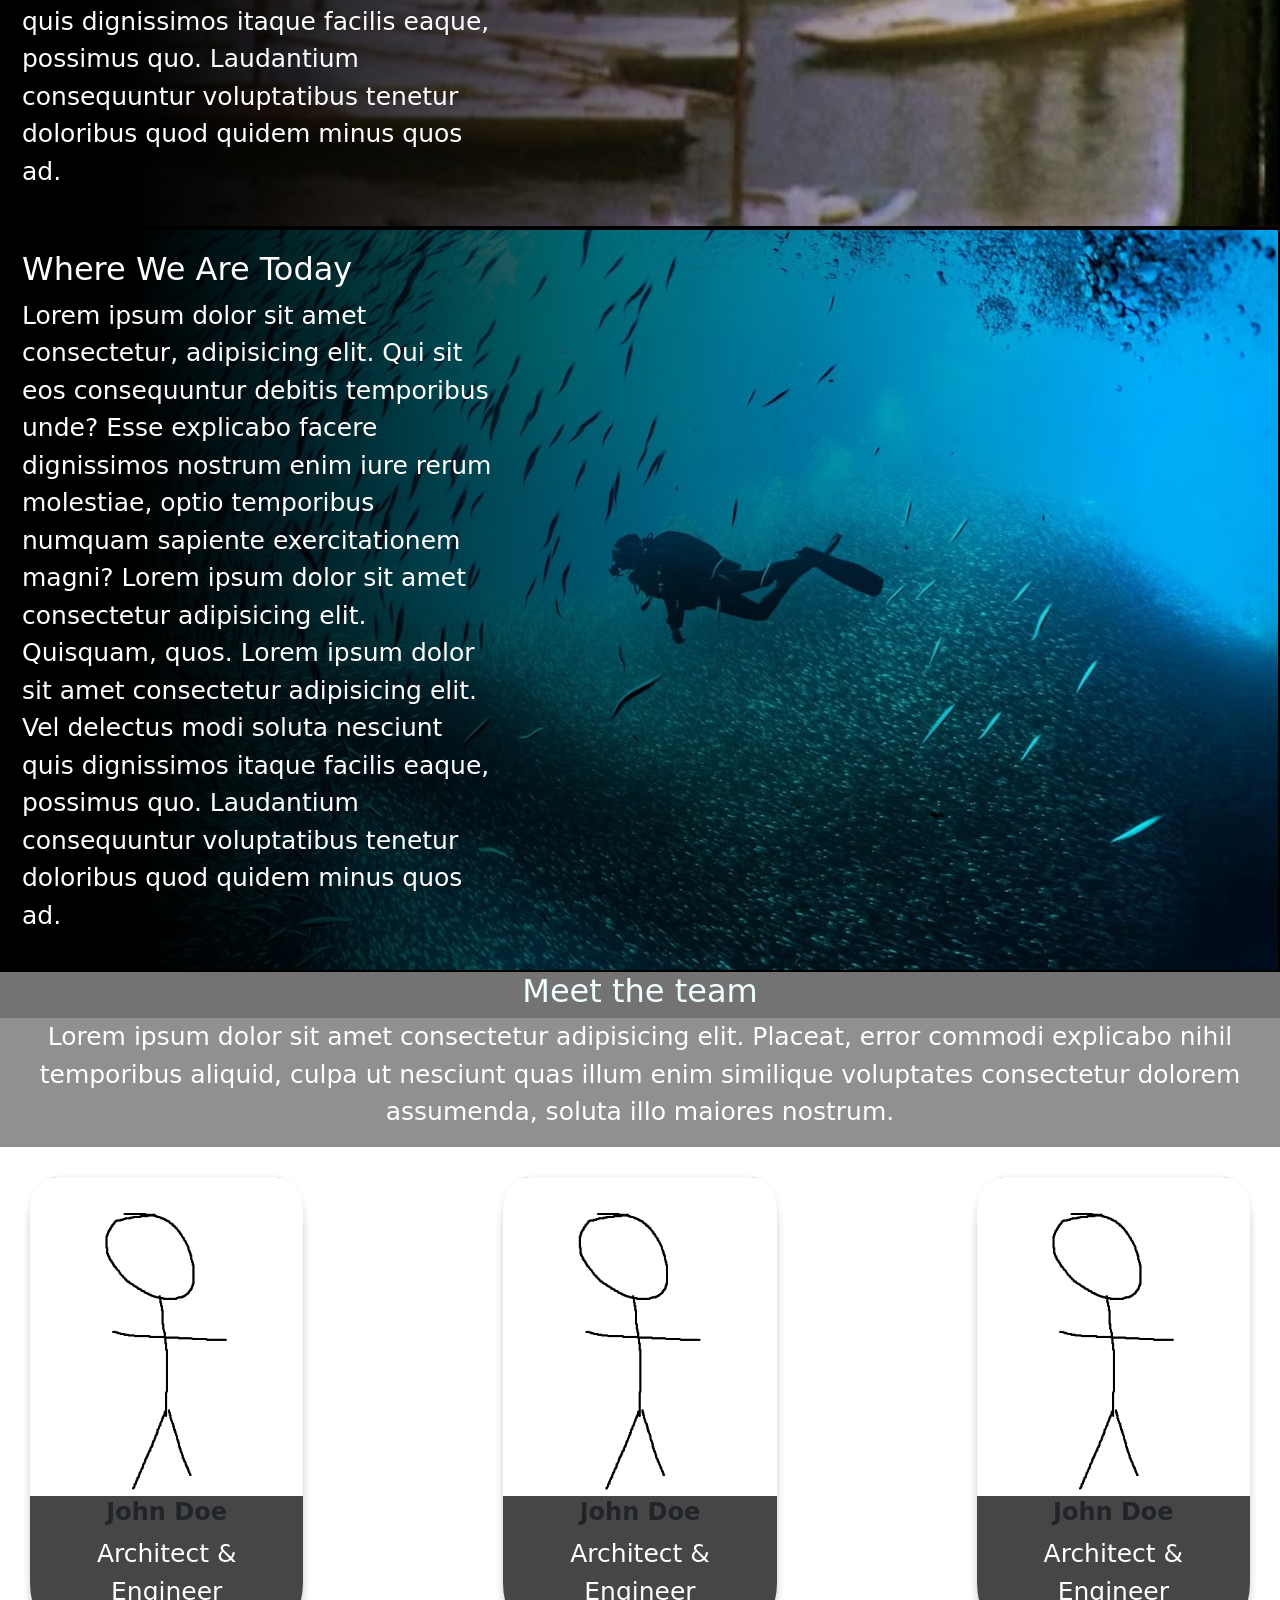
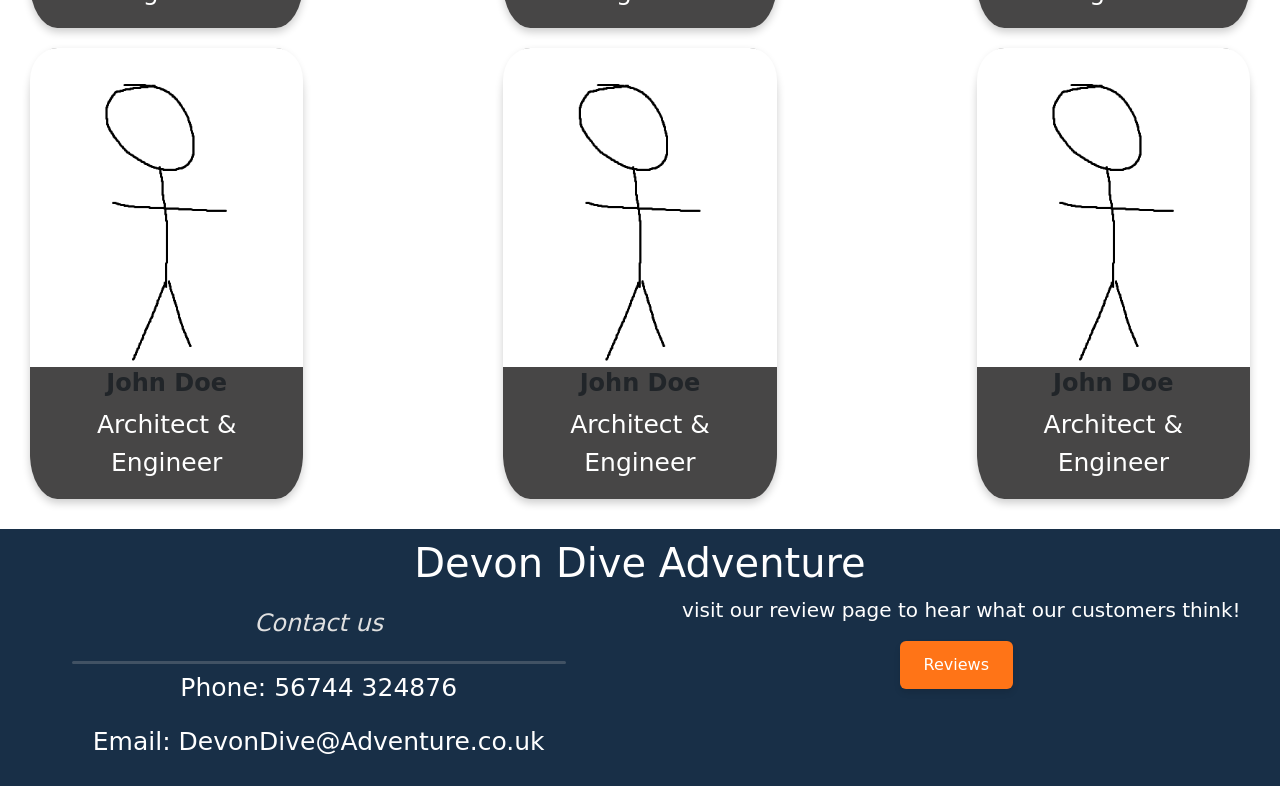
==== commit ba8bacb2: "Fixed inconsisten Nav Sizes" ====
--- a/Website/about_us.html
+++ b/Website/about_us.html
@@ -11,11 +11,8 @@
     <link rel="stylesheet" href="about-us-style.css">
     <title>Who We Are</title>
     <link rel="stylesheet" href="about-us-style.css">
-    <title>Who We Are</title>
-  <meta charset="UTF-8">
-  <meta name="viewport" content="width=device-width, initial-scale=1.0">
-  <title>Devon Dive</title>
-  <link rel="stylesheet" href="stylesheet.css">
+    <link href="https://cdn.jsdelivr.net/npm/bootstrap@5.3.6/dist/css/bootstrap.min.css" rel="stylesheet" integrity="sha384-4Q6Gf2aSP4eDXB8Miphtr37CMZZQ5oXLH2yaXMJ2w8e2ZtHTl7GptT4jmndRuHDT" crossorigin="anonymous">
+
 
 </head>
 
--- a/Website/stylesheet.css
+++ b/Website/stylesheet.css
@@ -11,6 +11,12 @@
 
   .main-content {
     padding-bottom: 60px;
+}
+
+.logocontainer{
+  display: grid;
+  grid-template-columns: 100%;
+        
 }
 
 #navigationBar {
@@ -43,6 +49,7 @@
   text-decoration: none;          
   transition: background-color 0.3s ease, transform 0.2s ease;
   box-shadow: 0 4px 6px rgba(0, 0, 0, 0.1);
+
 }
 
 #navigationBar li a:hover {
@@ -493,3 +500,37 @@
 
 .news2 { grid-area: news2; }
 
+/* Activities */
+.carousel-container {
+  display: flex;
+  justify-content: center;
+  width: 100%;
+  max-width: 800px;
+  border: 1px solid black;
+  border-radius: 10px;
+  margin: 0 auto;
+}
+
+.carousel-container .carousel {
+  width: 100%;
+}
+
+.carousel-container .carousel-inner {
+  width: 100%;
+  height: 400px;
+}
+
+.carousel-container .carousel-item img {
+  width: 100%;
+  height: 100%;
+  object-fit: cover;
+}
+.container {
+  padding-top: 20px;
+  display: flex;
+}
+.card{
+  background-color: #4691e0;
+  border-color: black;
+  box-shadow: 10px 10px;
+}
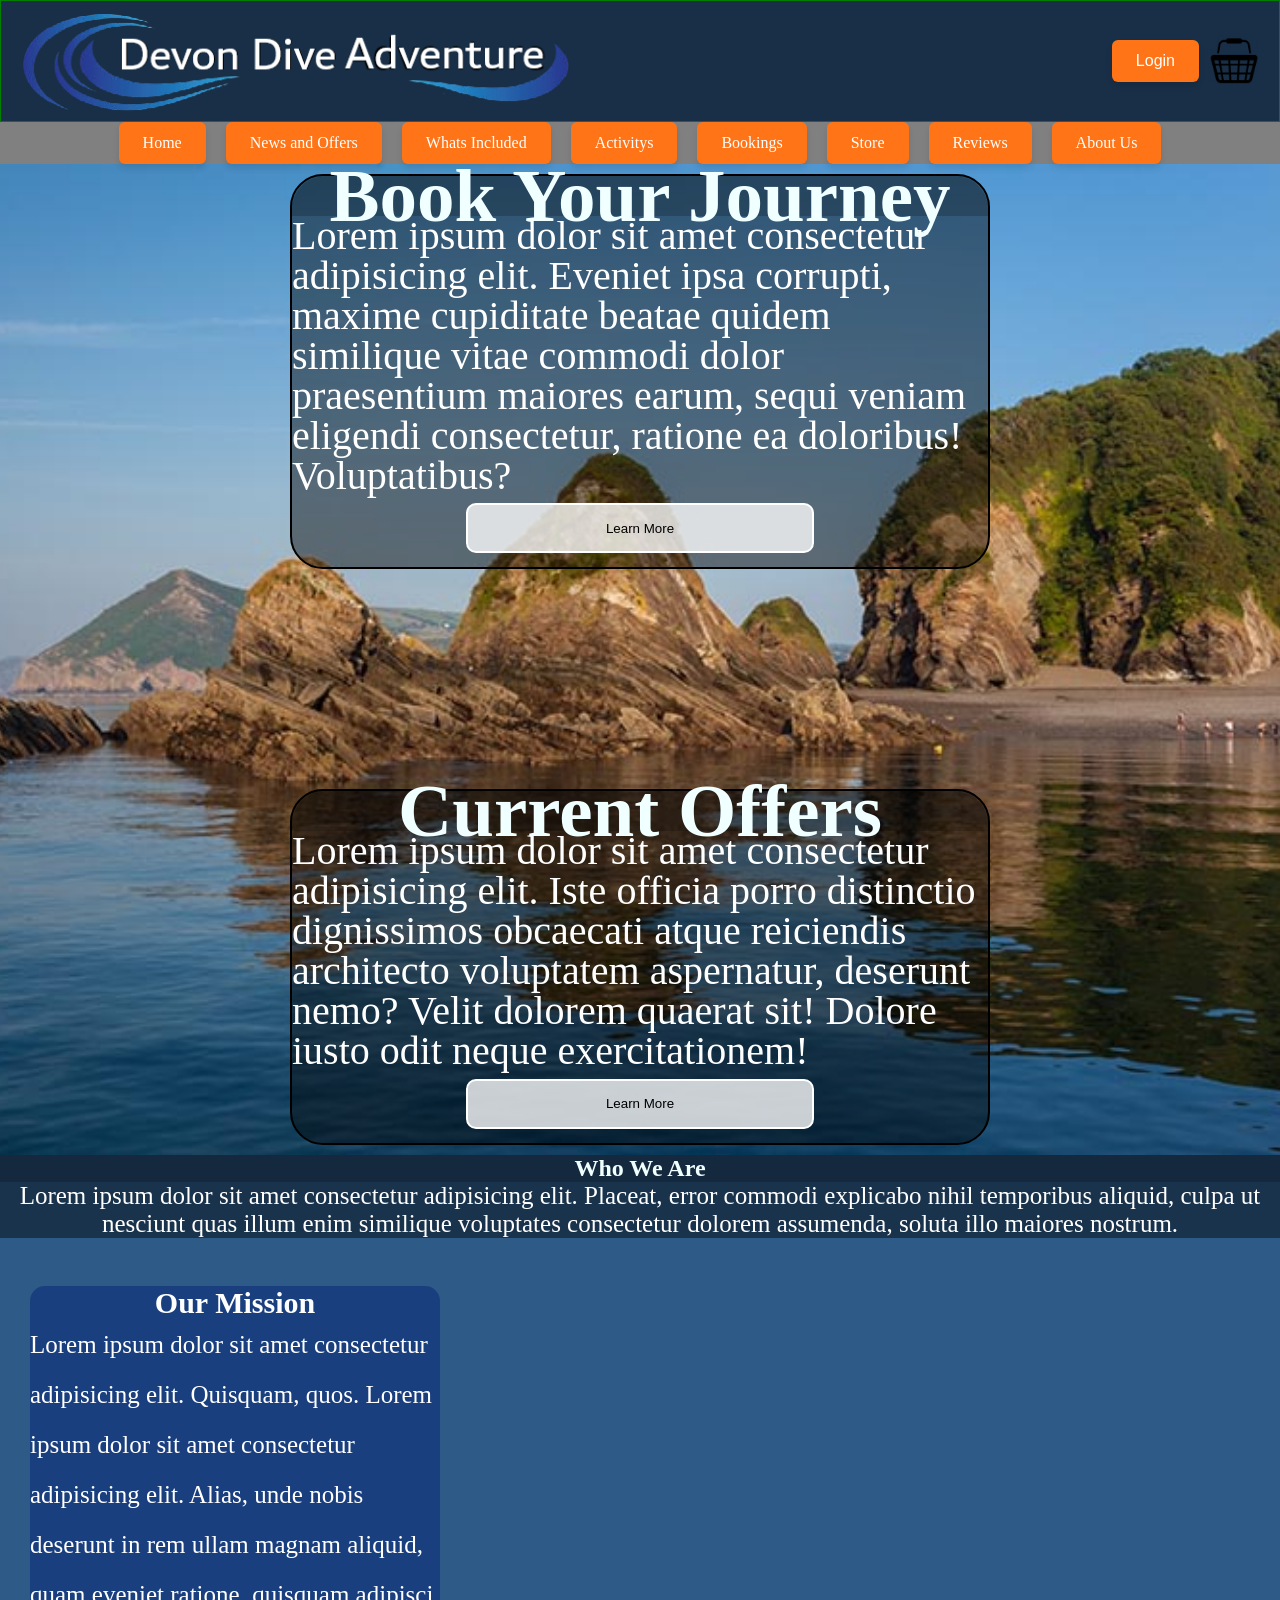
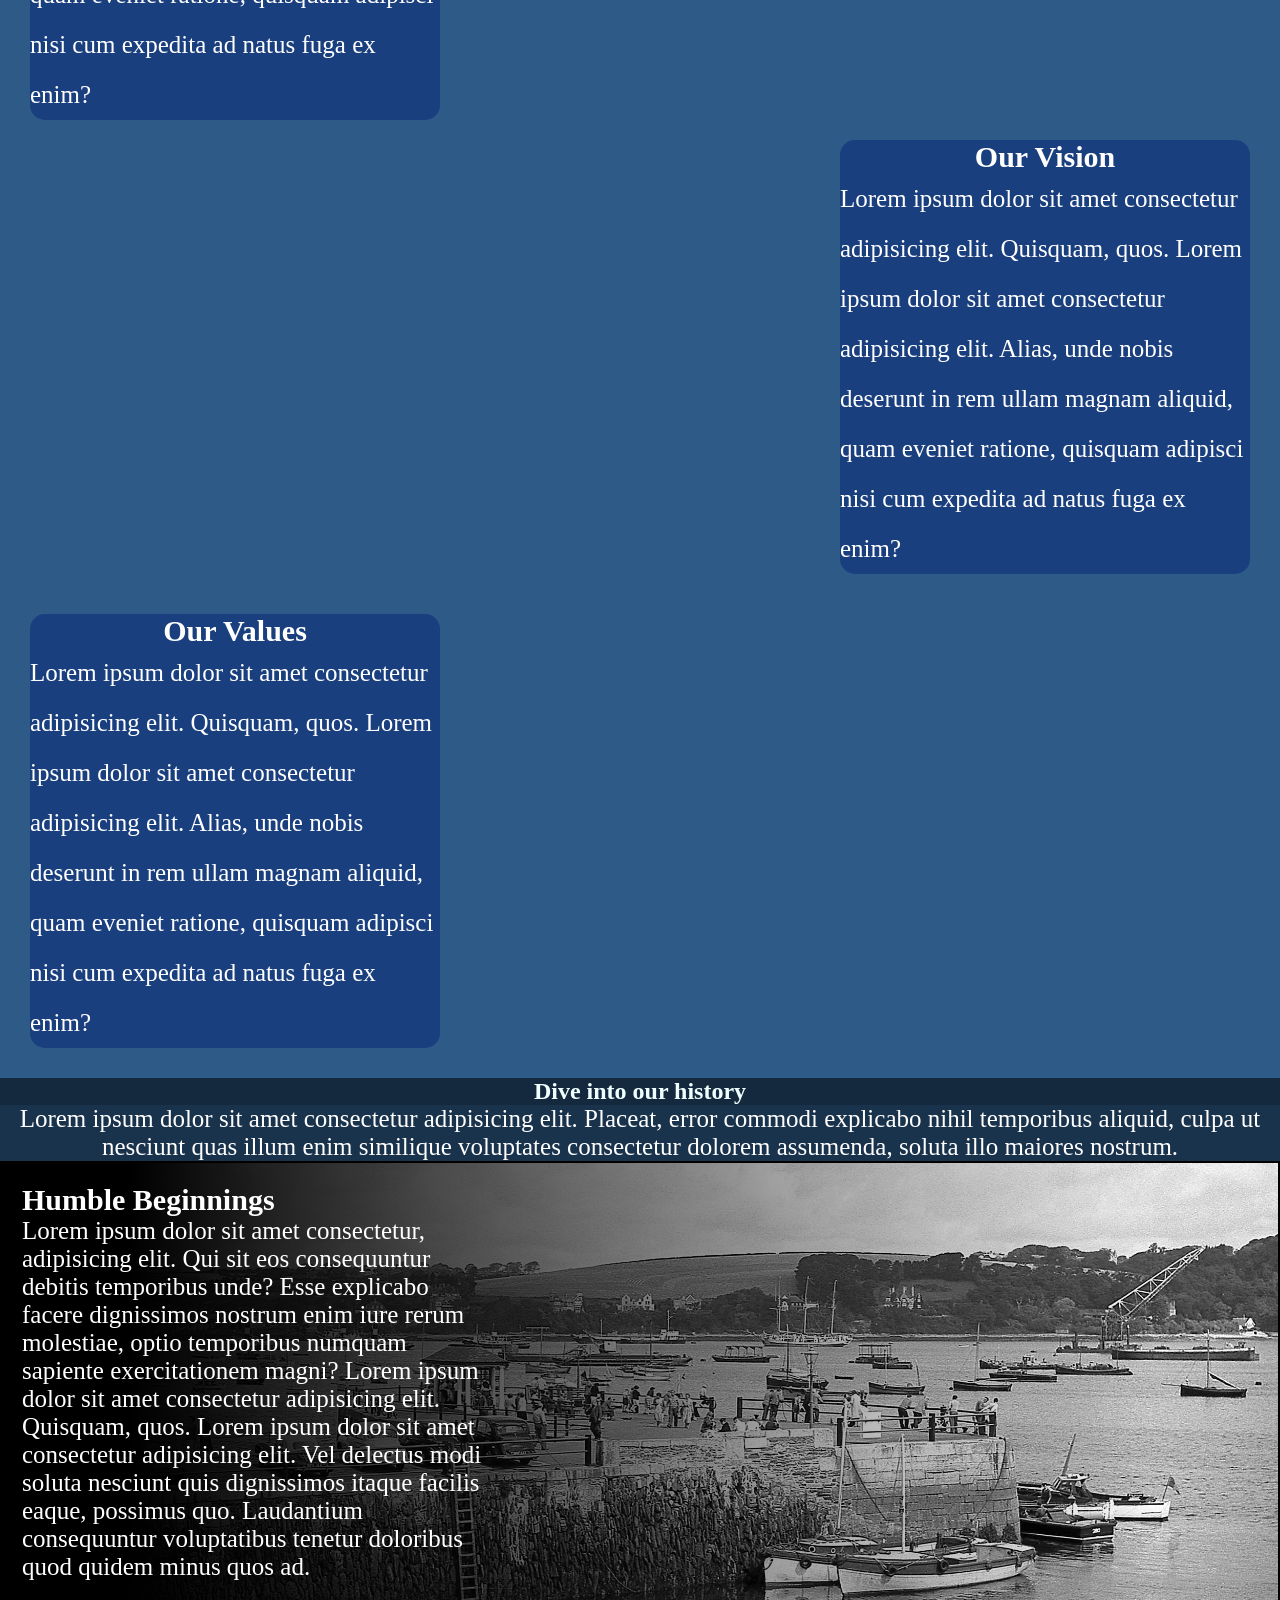
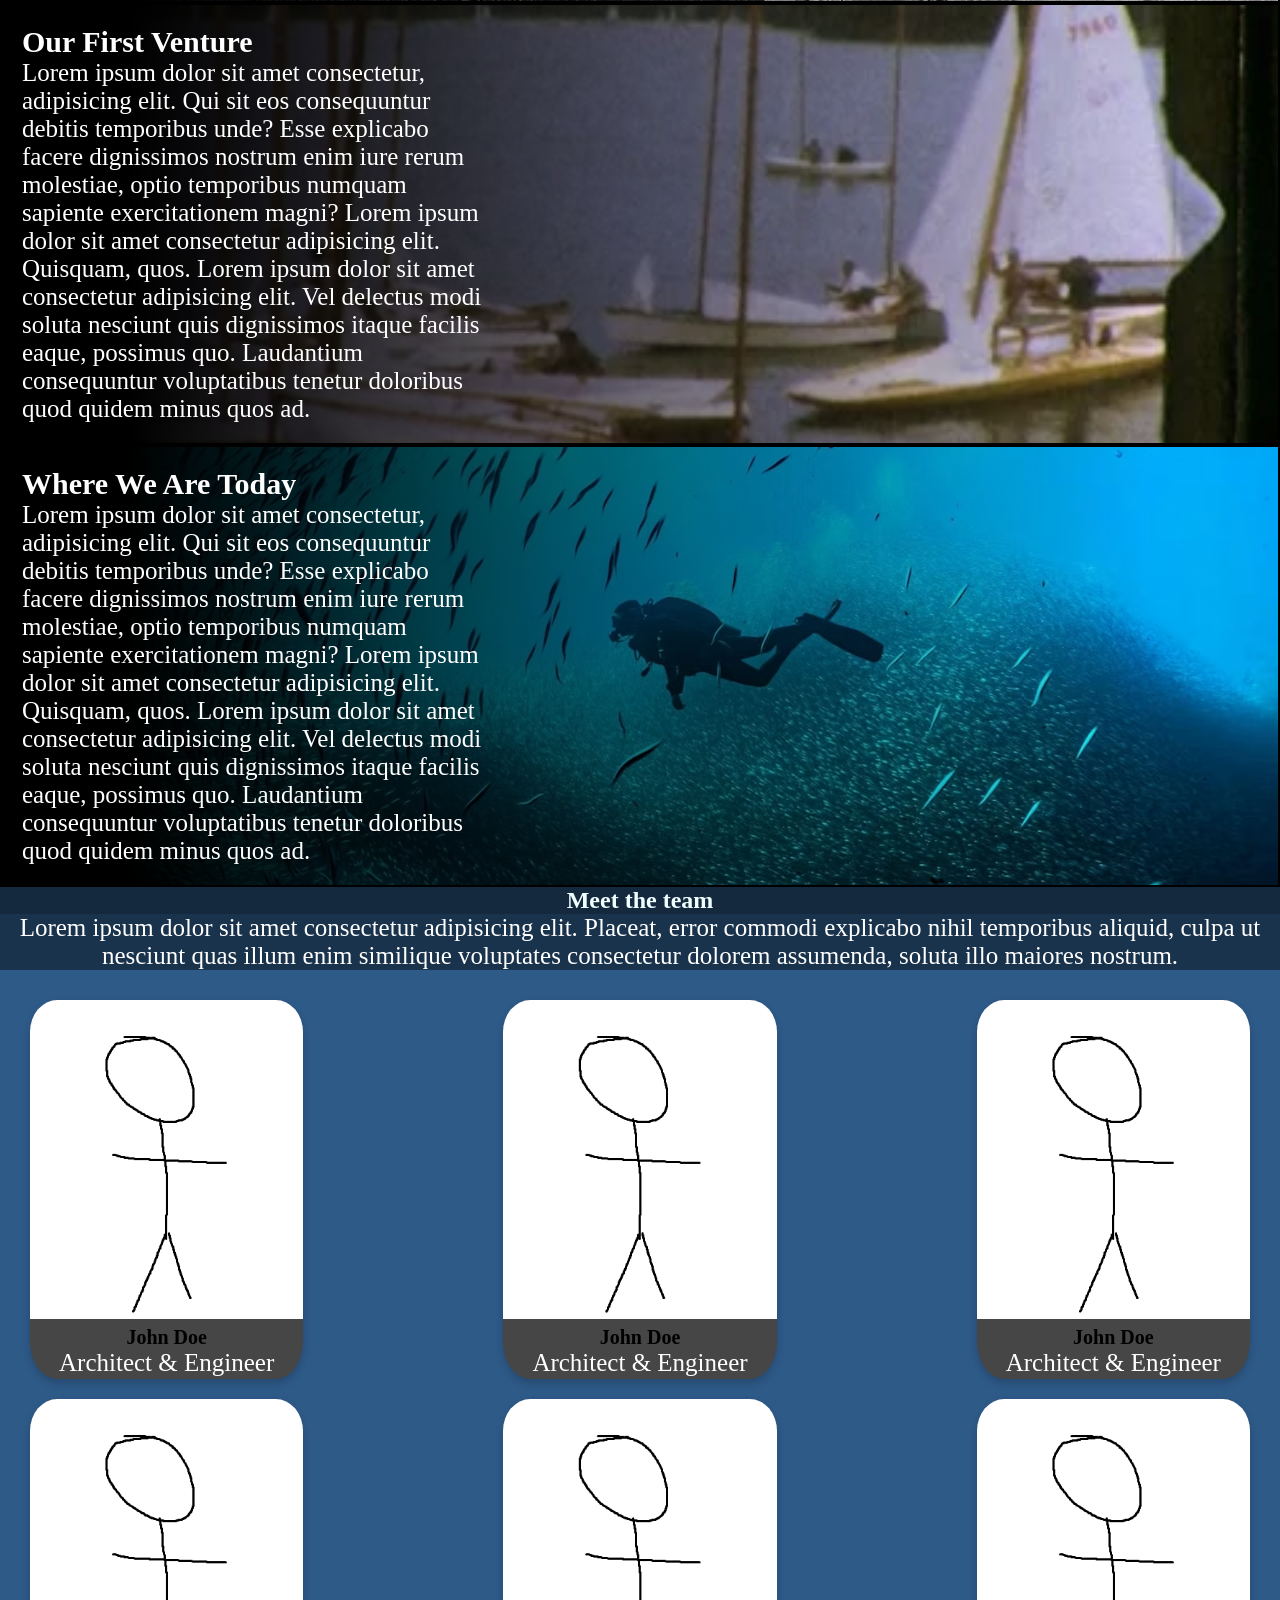
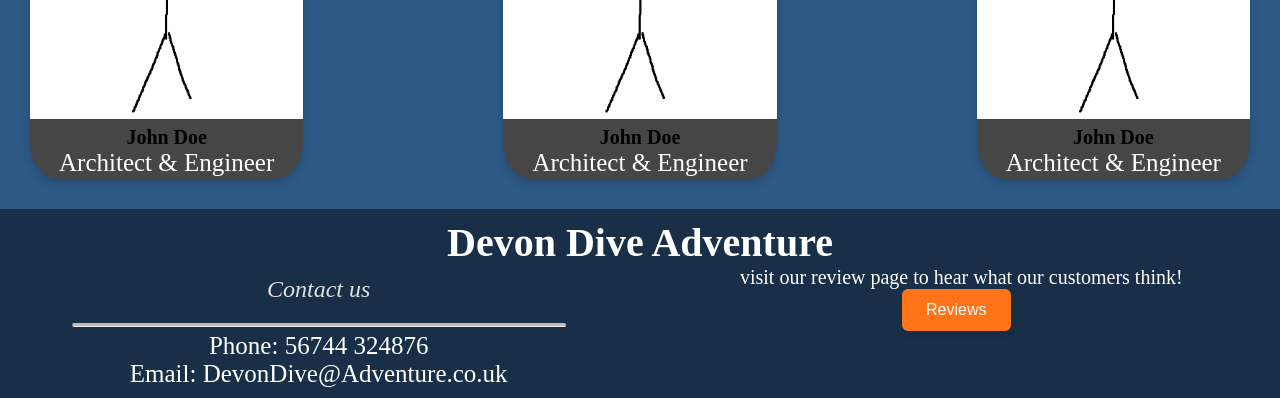
==== commit 346eb85d: "removed embedded css from about us page" ====
--- a/Website/about_us.html
+++ b/Website/about_us.html
@@ -11,22 +11,9 @@
     <link rel="stylesheet" href="about-us-style.css">
     <title>Who We Are</title>
     <link rel="stylesheet" href="about-us-style.css">
-    <link href="https://cdn.jsdelivr.net/npm/bootstrap@5.3.6/dist/css/bootstrap.min.css" rel="stylesheet" integrity="sha384-4Q6Gf2aSP4eDXB8Miphtr37CMZZQ5oXLH2yaXMJ2w8e2ZtHTl7GptT4jmndRuHDT" crossorigin="anonymous">
 
 
 </head>
-
-<style>
-
-
-    .logocontainer{
-        display: grid;
-        grid-template-columns: 100%;
-    
-    }
-</style>
-
-
 
   <body>
     <div class="logocontainer">
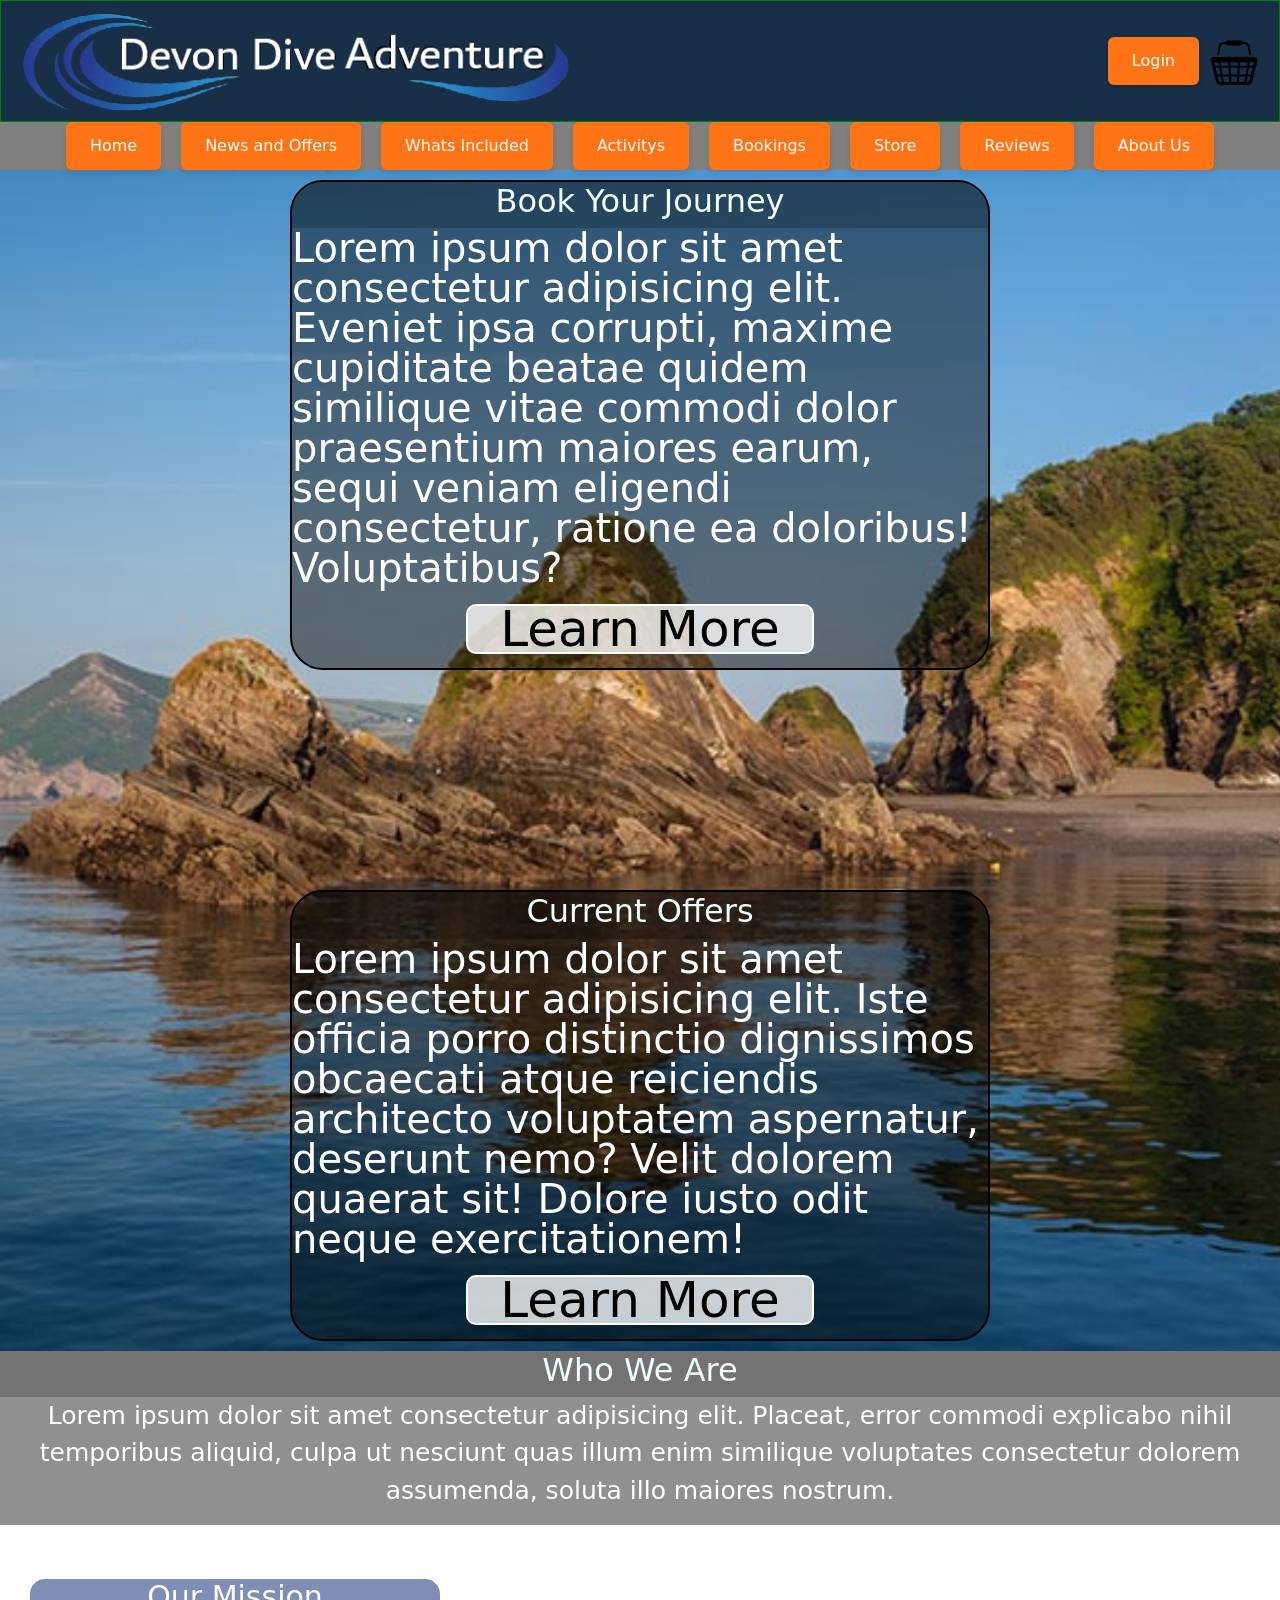
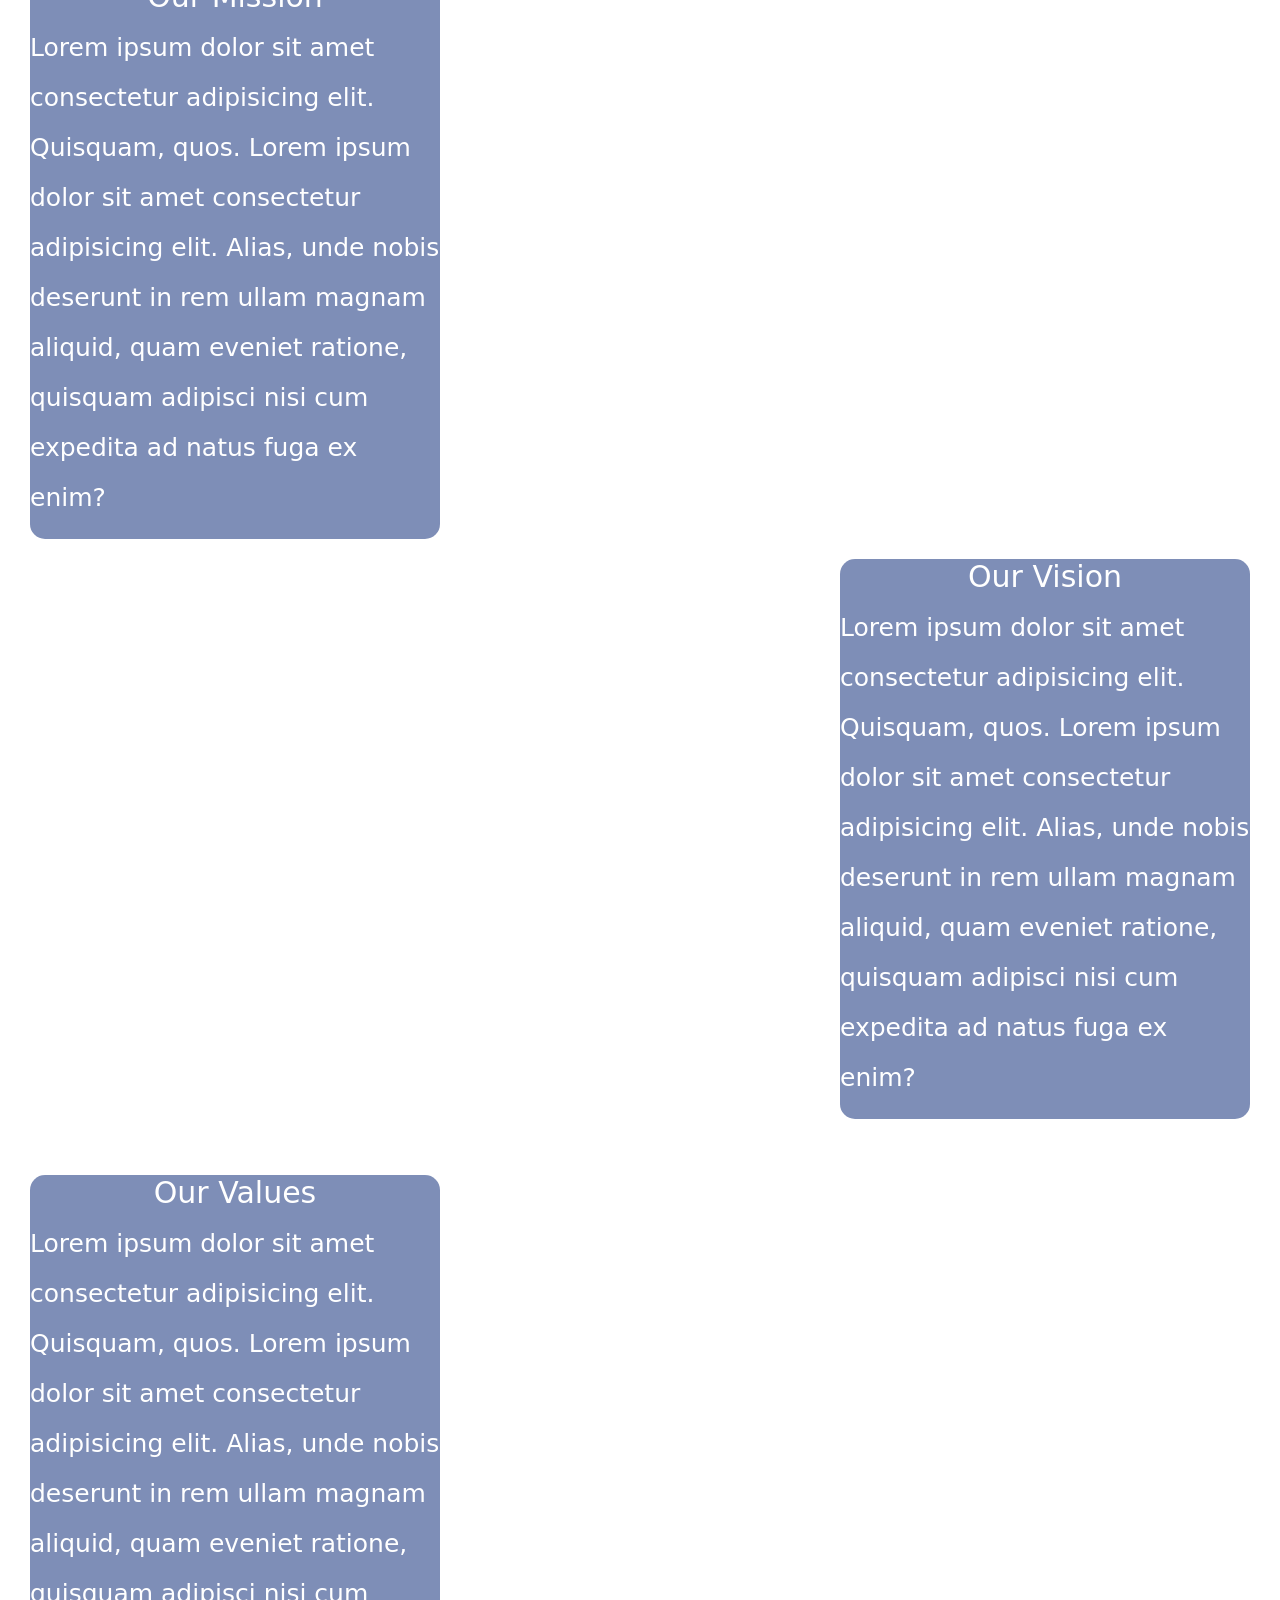
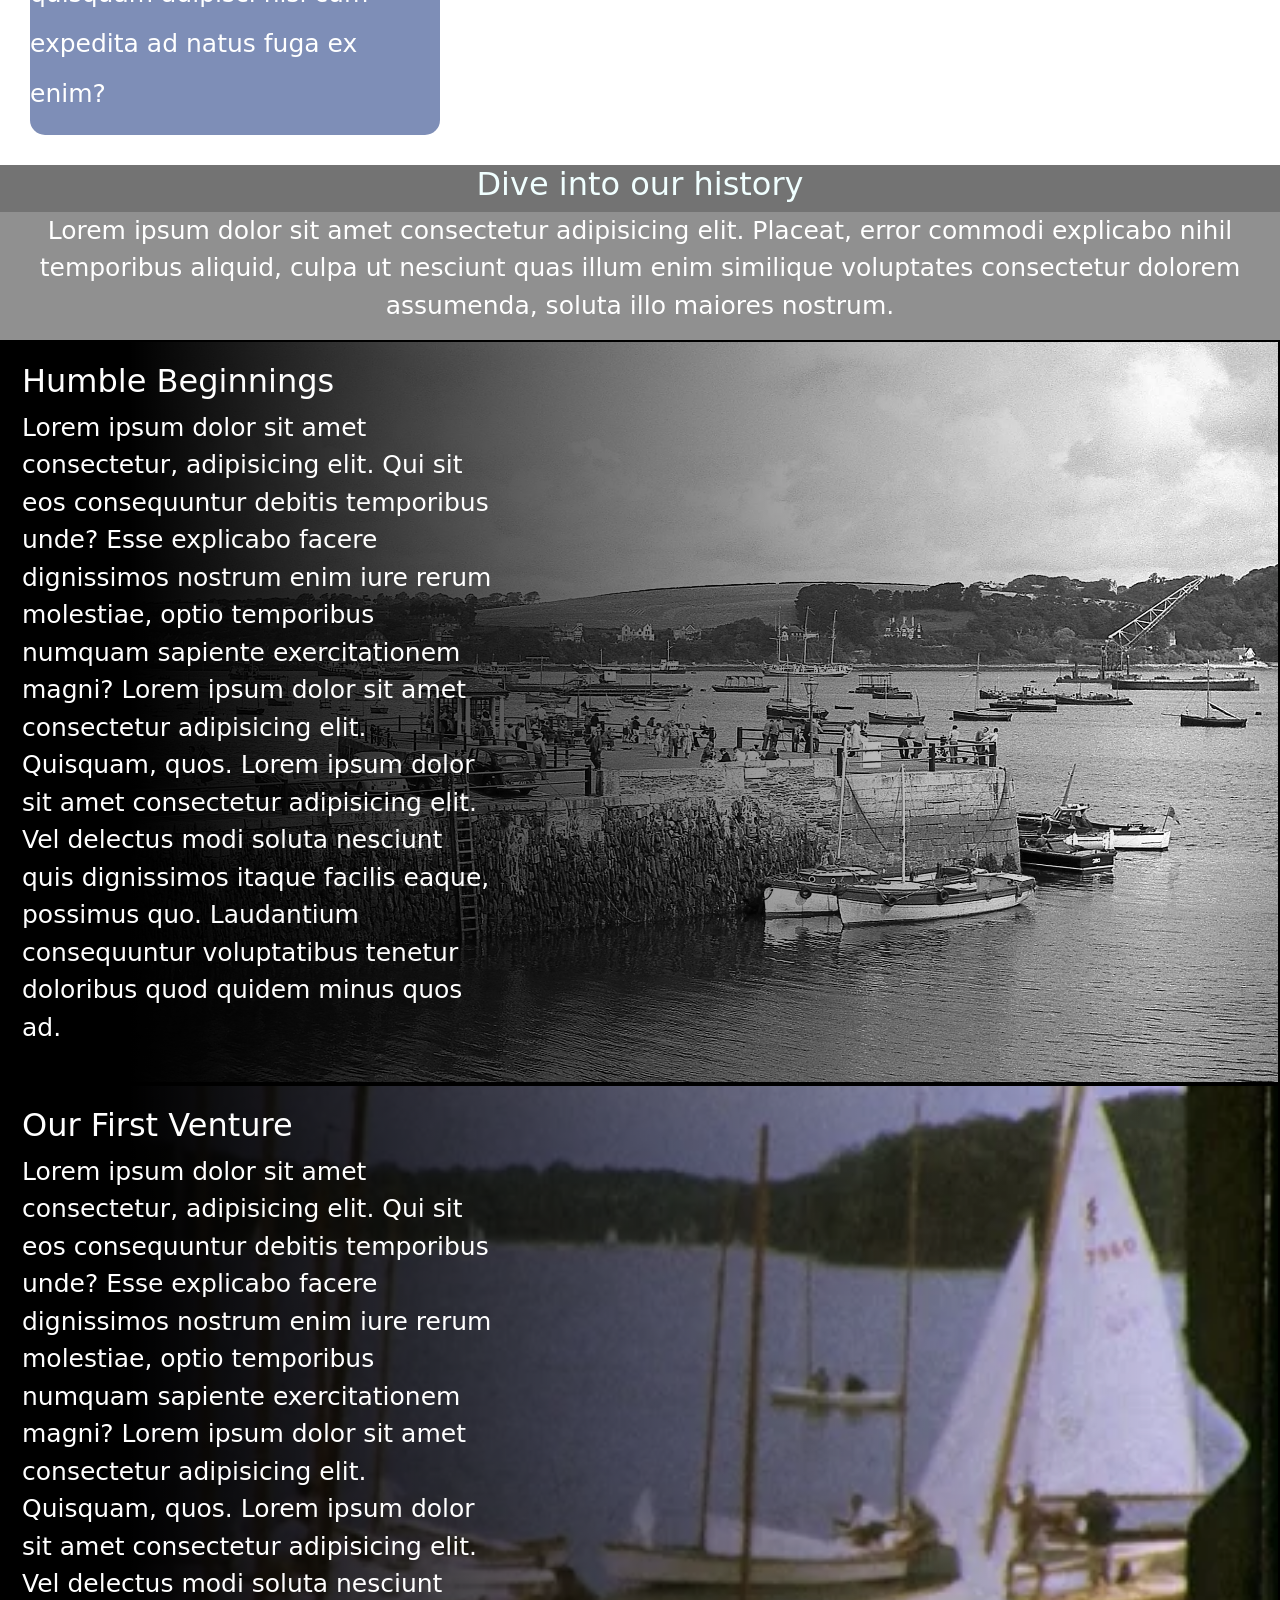
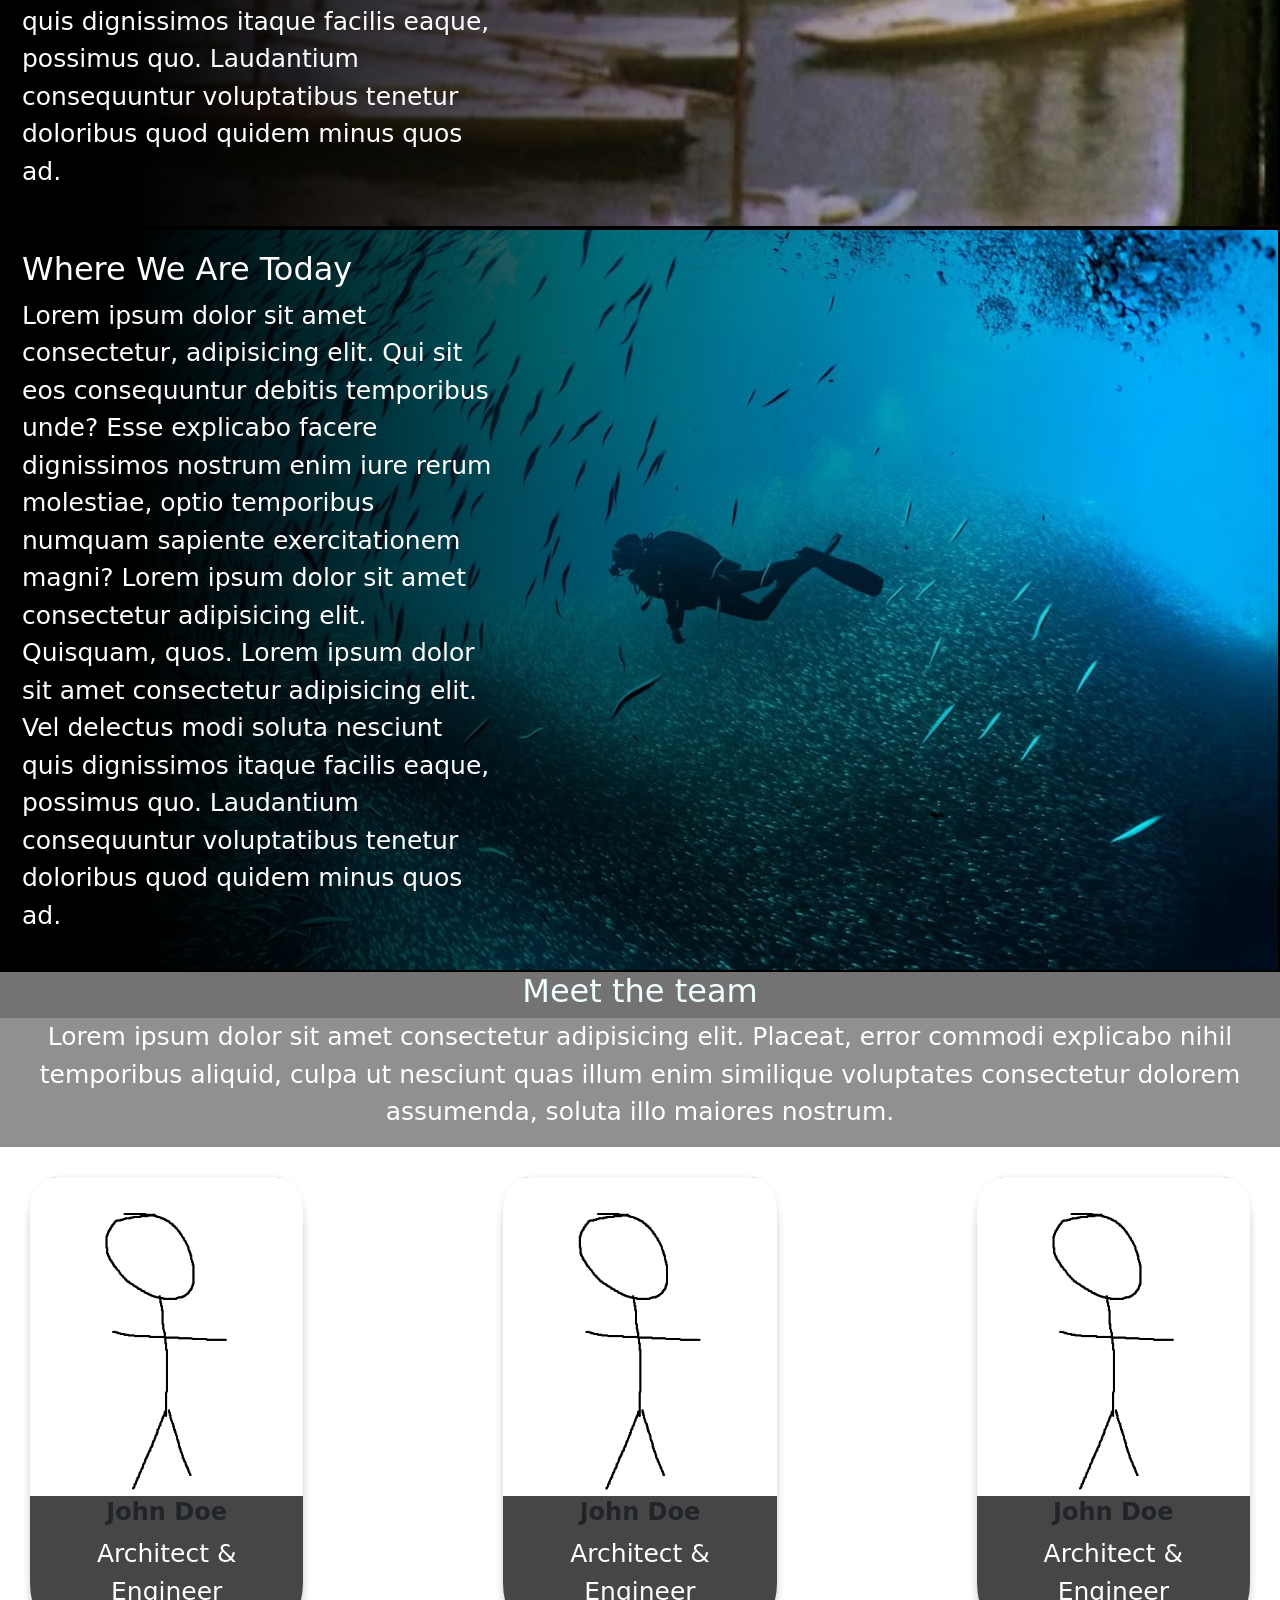
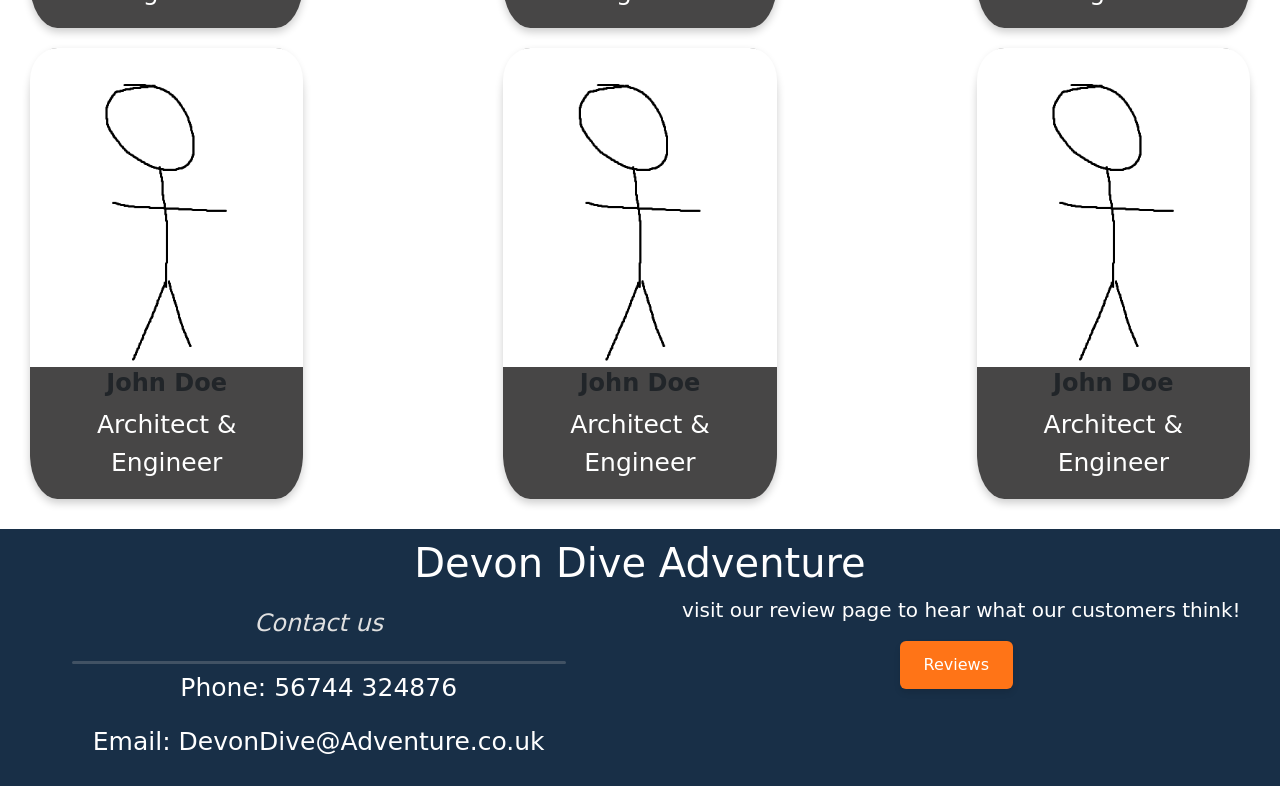
==== commit 11a4158d: "Merge branch 'main' of https://github.com/OKeast/Devon-Dive-Adventures" ====
--- a/Website/about_us.html
+++ b/Website/about_us.html
@@ -11,6 +11,7 @@
     <link rel="stylesheet" href="about-us-style.css">
     <title>Who We Are</title>
     <link rel="stylesheet" href="about-us-style.css">
+    <link href="https://cdn.jsdelivr.net/npm/bootstrap@5.3.6/dist/css/bootstrap.min.css" rel="stylesheet" integrity="sha384-4Q6Gf2aSP4eDXB8Miphtr37CMZZQ5oXLH2yaXMJ2w8e2ZtHTl7GptT4jmndRuHDT" crossorigin="anonymous">
 
 
 </head>
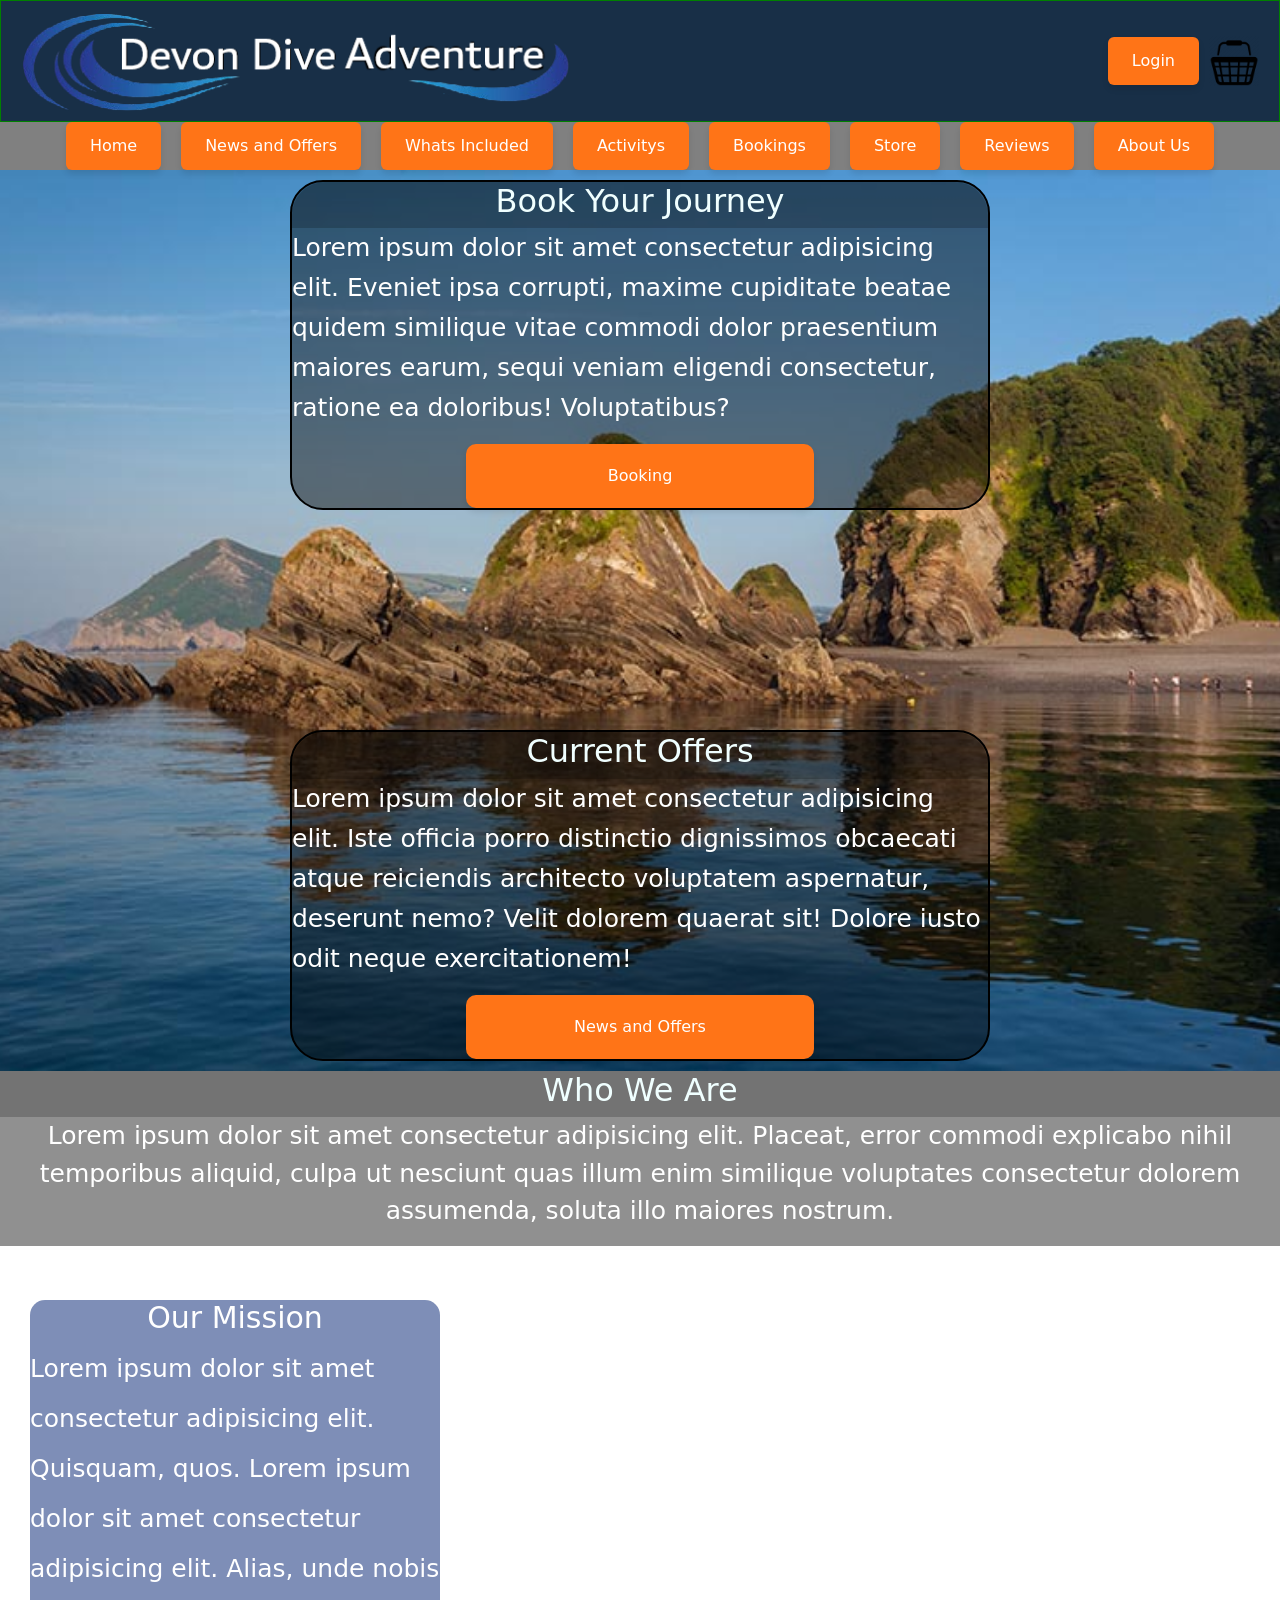
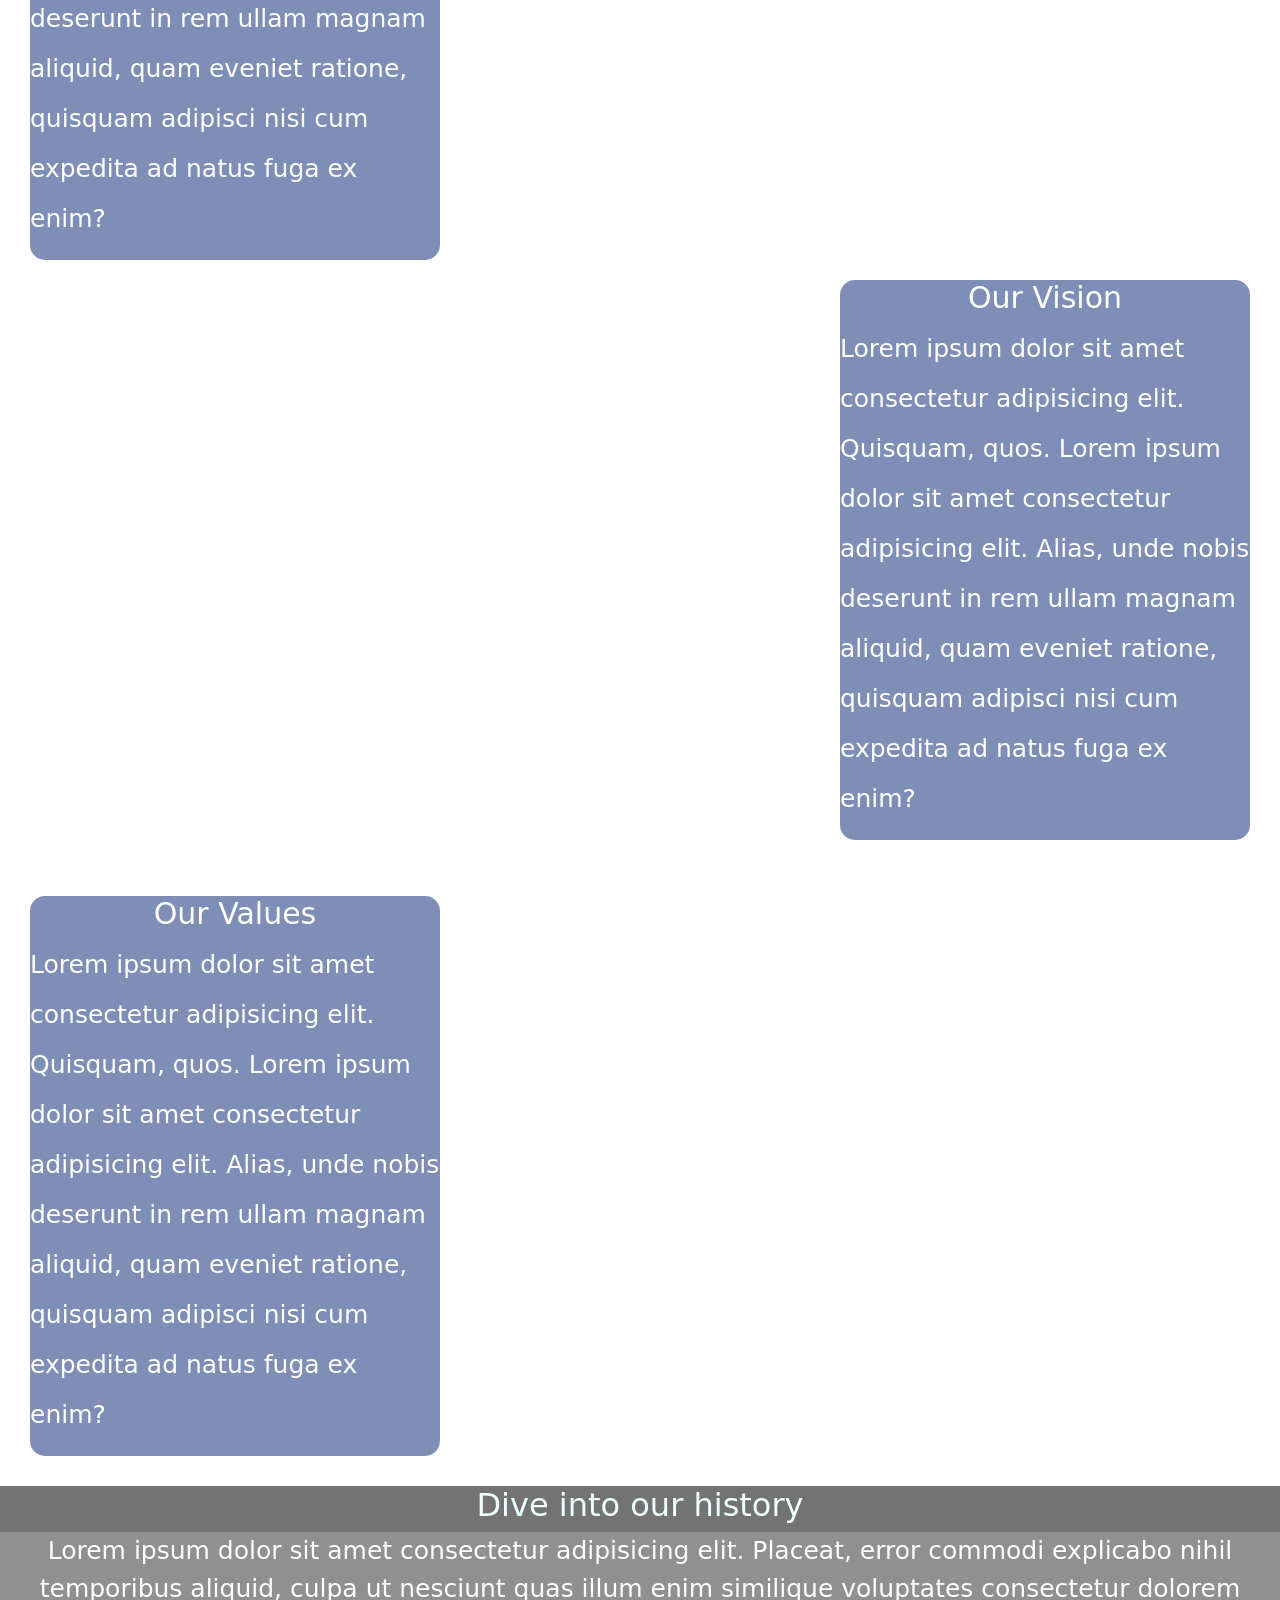
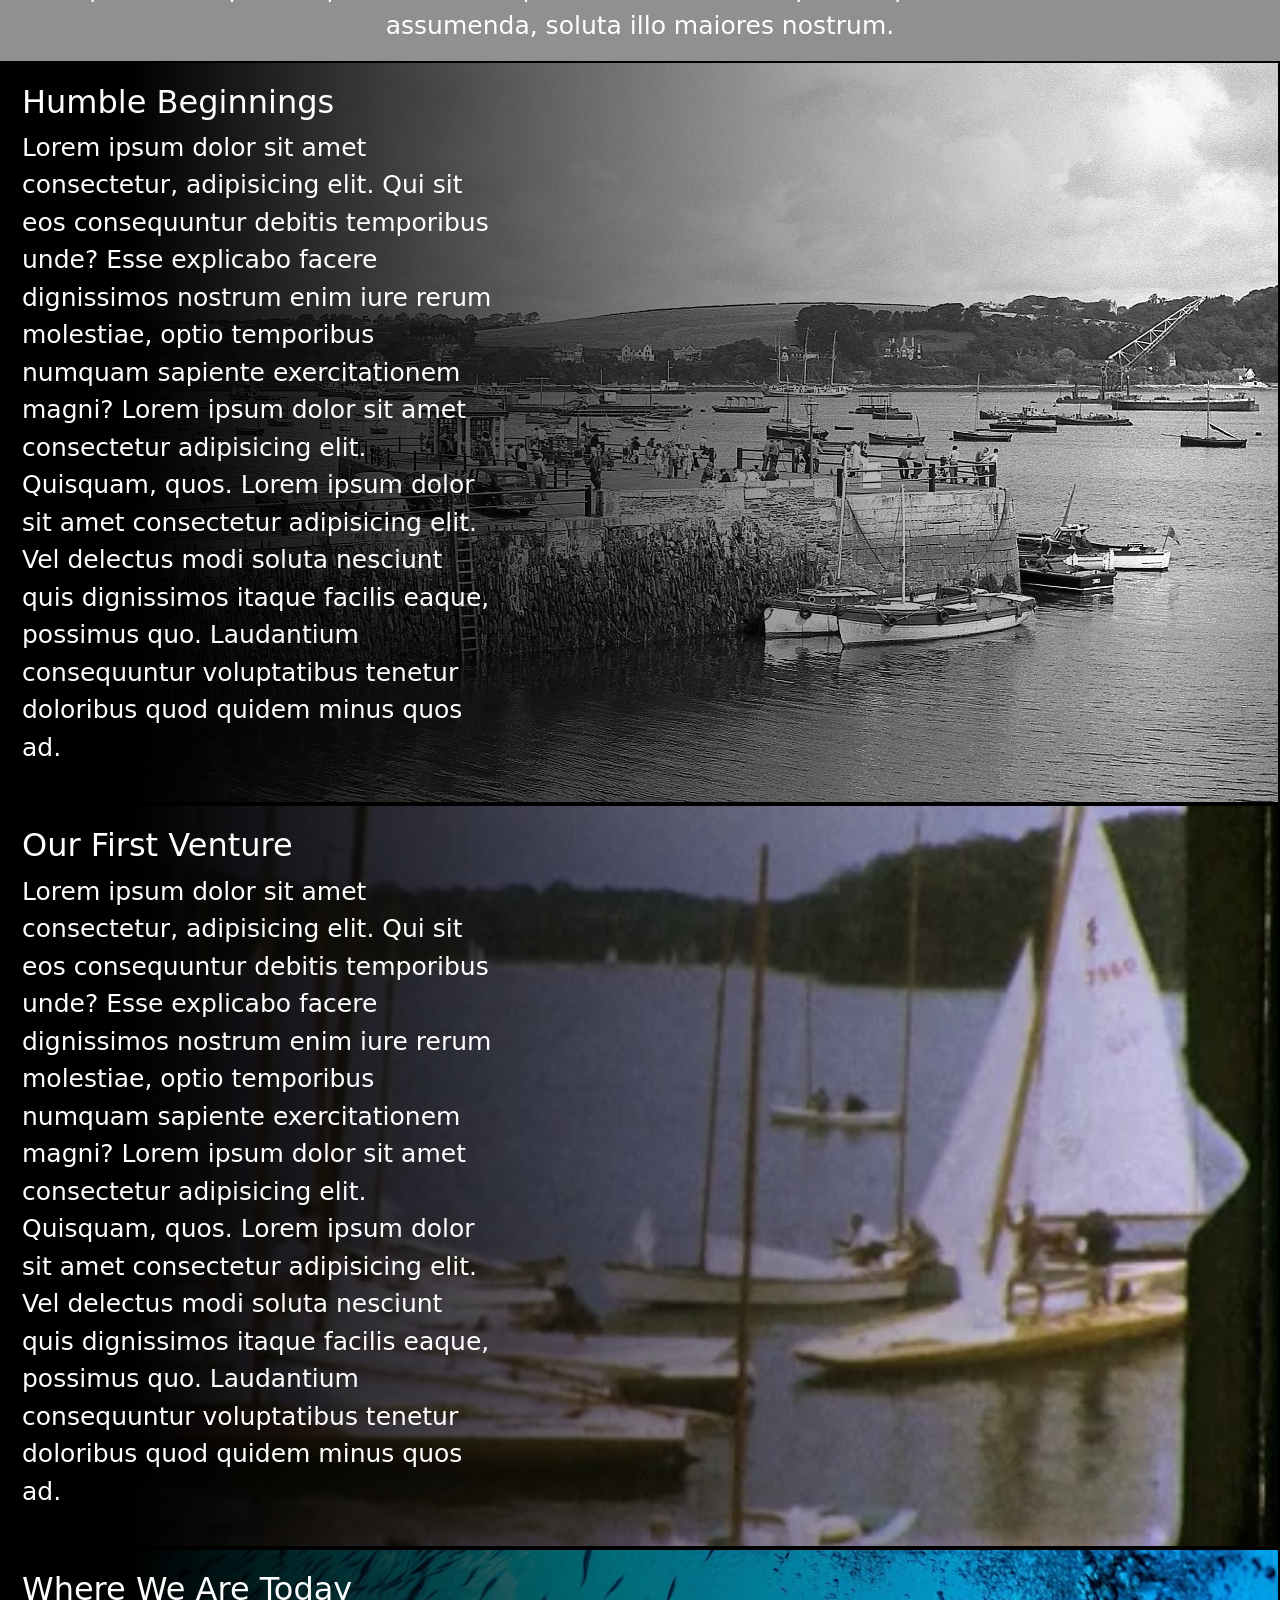
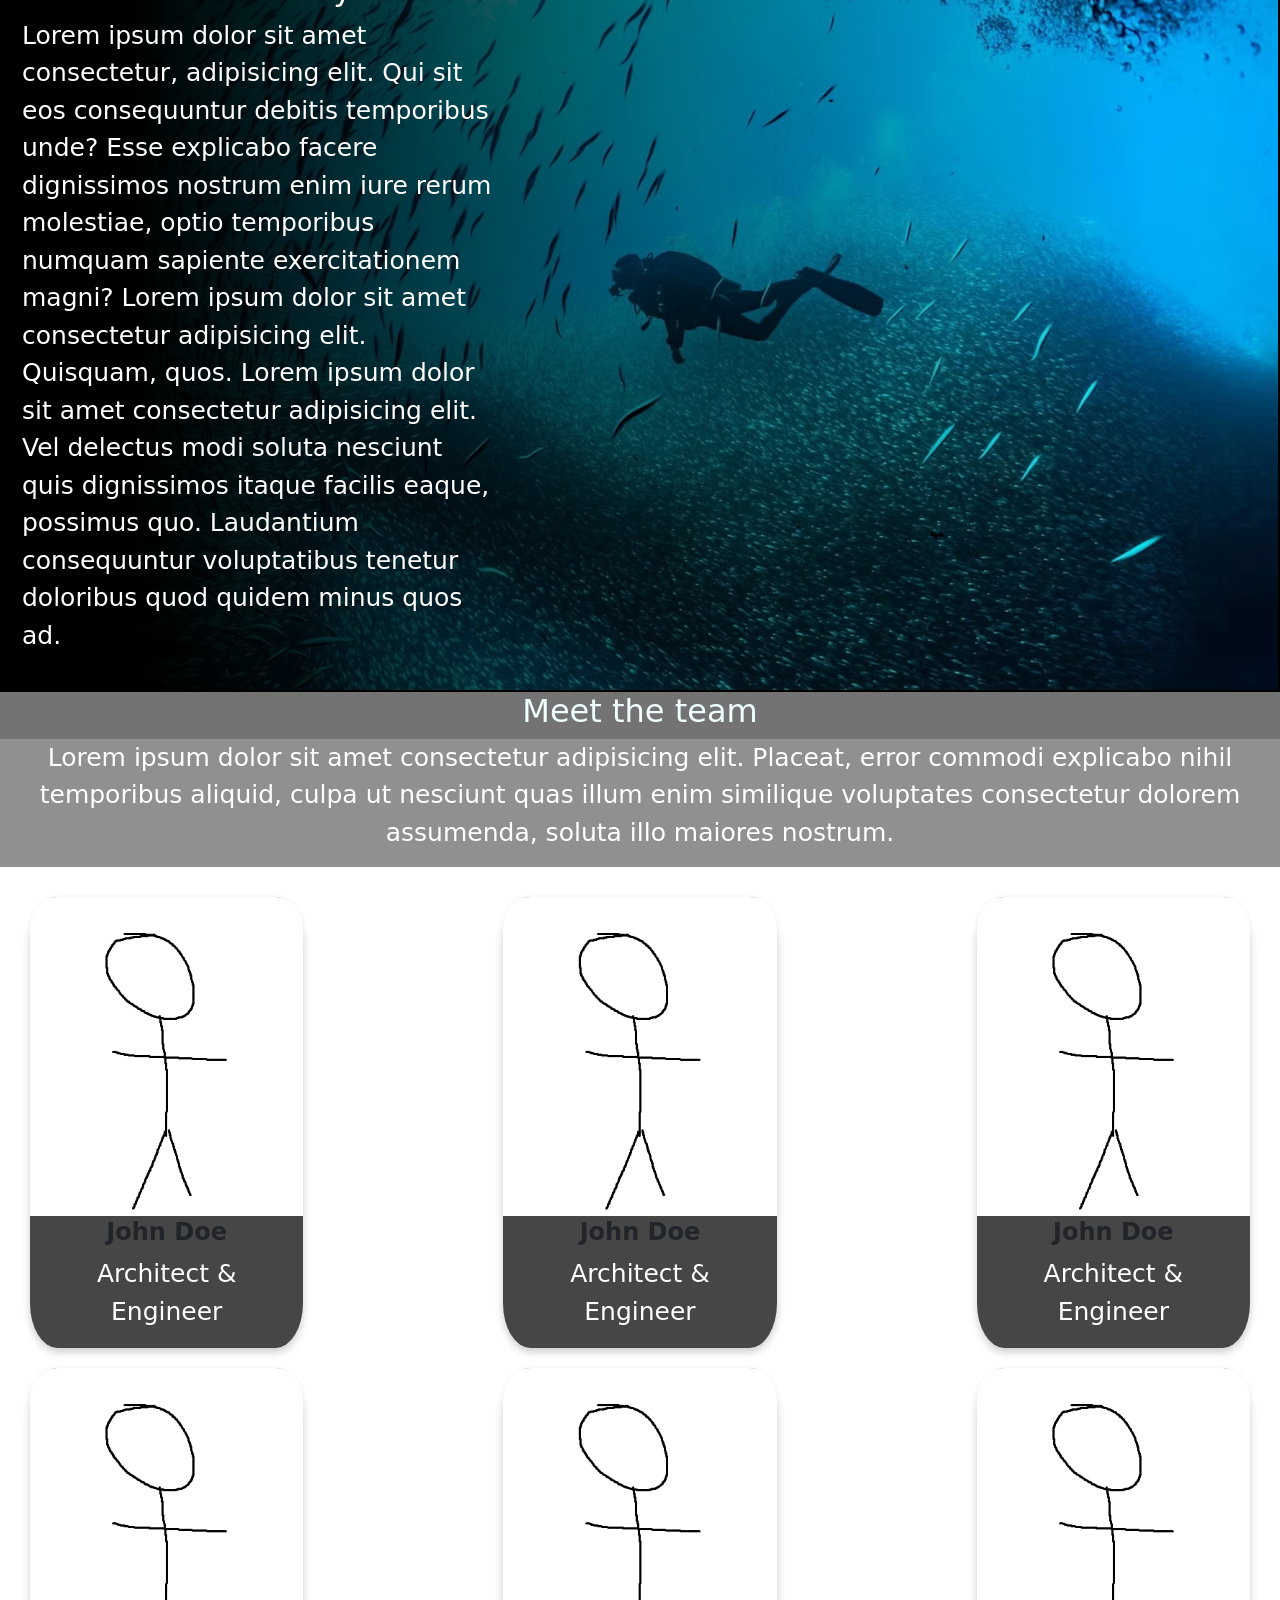
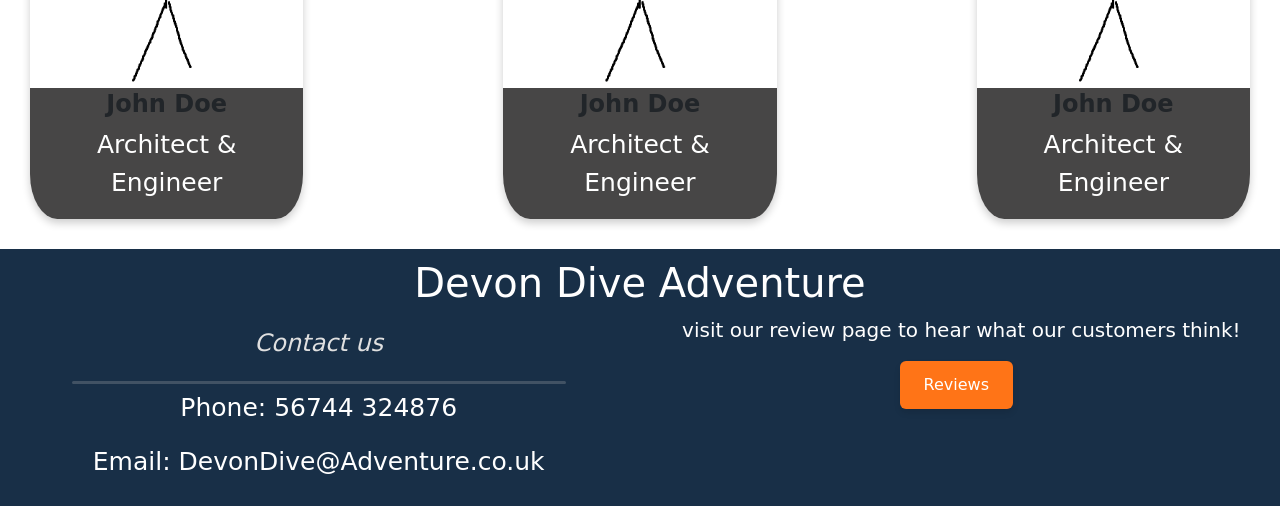
==== commit b012ebb5: "fixed buttons" ====
--- a/Website/about_us.html
+++ b/Website/about_us.html
@@ -65,11 +65,7 @@
         Eveniet ipsa corrupti, maxime cupiditate beatae quidem similique vitae commodi dolor praesentium maiores earum, sequi veniam eligendi consectetur, ratione ea doloribus! 
         Voluptatibus?
       </p>
-      <a href="about_us.html">
-        <button class="learn-more-buttom">
-        Learn More
-        </button>
-      </a>
+      <button class="button" style ="border-radius: 10px; display: block; margin: 0 auto; width: 50%;" onclick="window.location.href='bookings.html';">Booking</button>
 
     </div>
 
@@ -86,9 +82,7 @@
         Dolore iusto odit neque exercitationem!
       </p>
       
-        <a href="company_history.html"><button class="learn-more-buttom">
-          Learn More
-        </button></a>
+      <button class="button" style ="border-radius: 10px; display: block; margin: 0 auto; width: 50%;" onclick="window.location.href='news.html';">News and Offers</button>
 
     </div>
   </div>
--- a/Website/about-us-style.css
+++ b/Website/about-us-style.css
@@ -59,7 +59,7 @@
   }
   
   div.about-us-card-rounded > p{
-    font-size: 40px;
+    font-size: 25px;
     flex: 1;
   }
   
--- a/Website/about-us-style.css
+++ b/Website/about-us-style.css
@@ -59,7 +59,7 @@
   }
   
   div.about-us-card-rounded > p{
-    font-size: 40px;
+    font-size: 25px;
     flex: 1;
   }
   
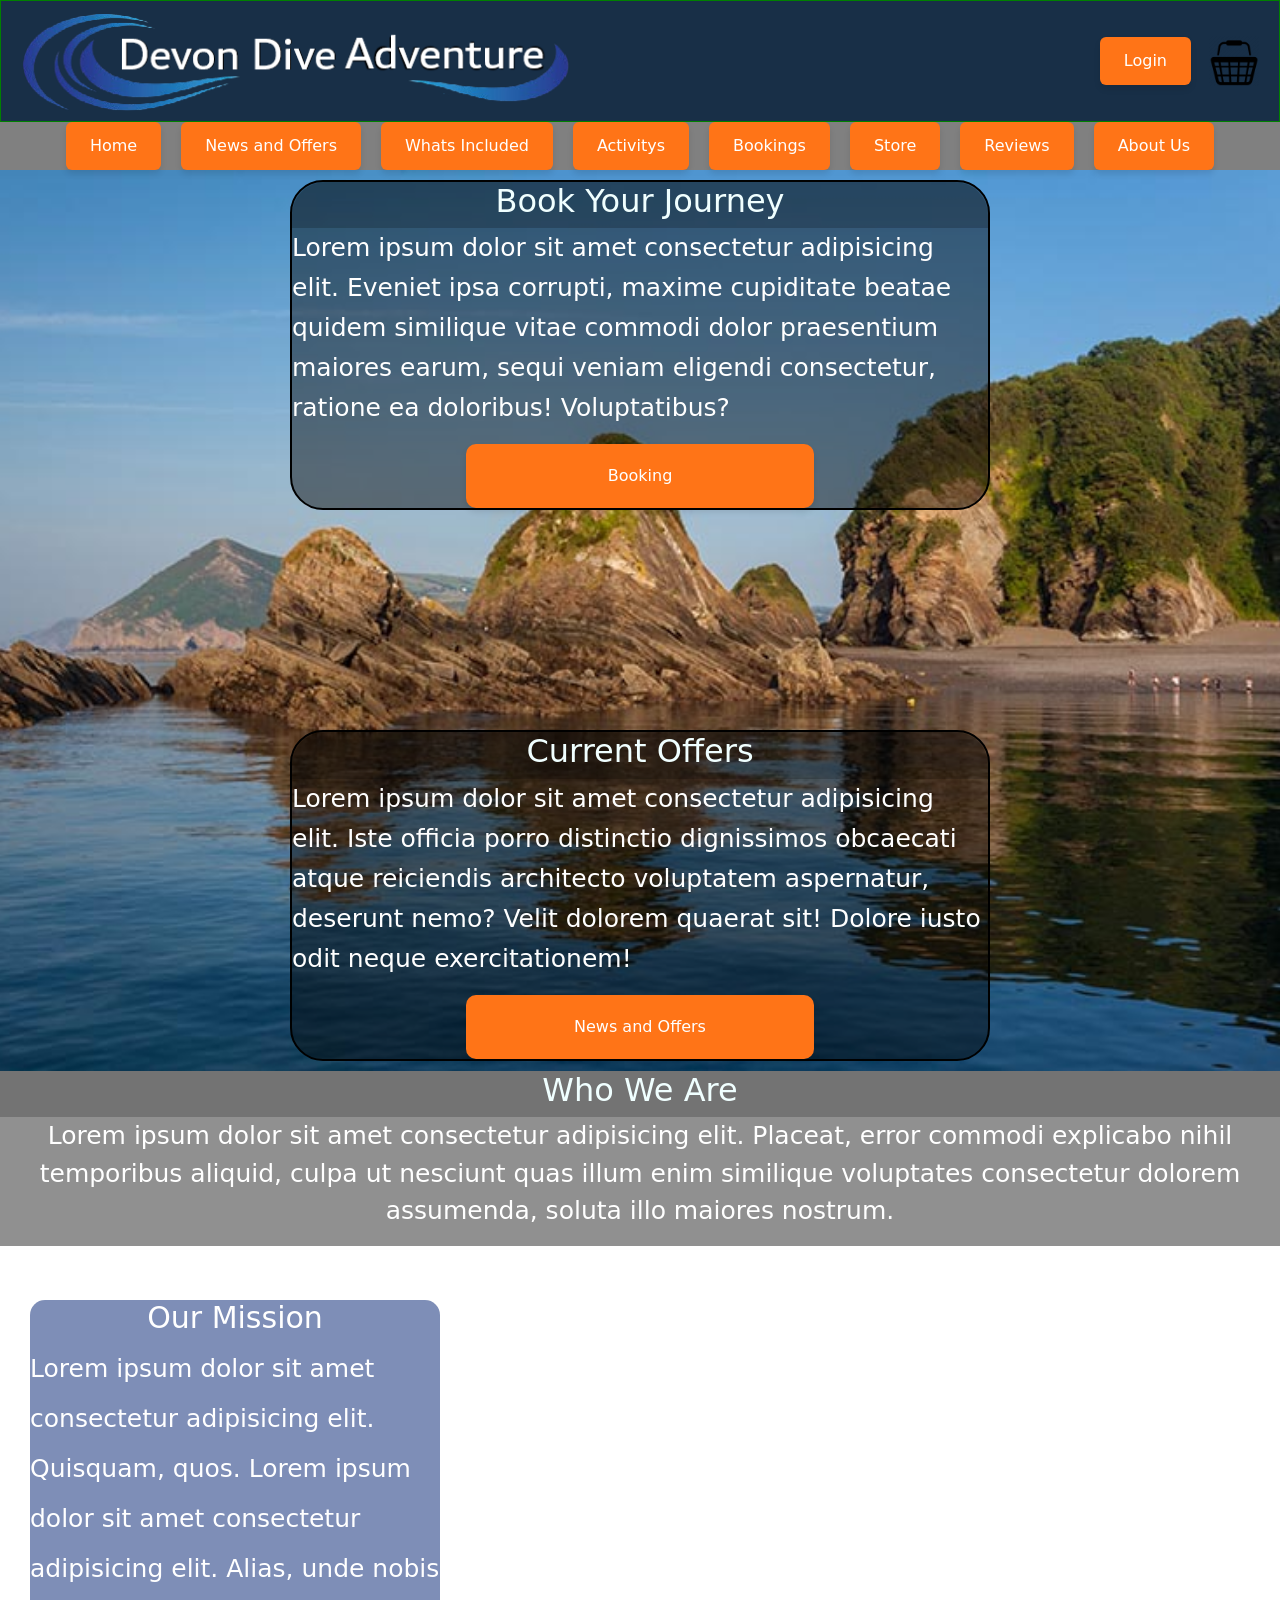
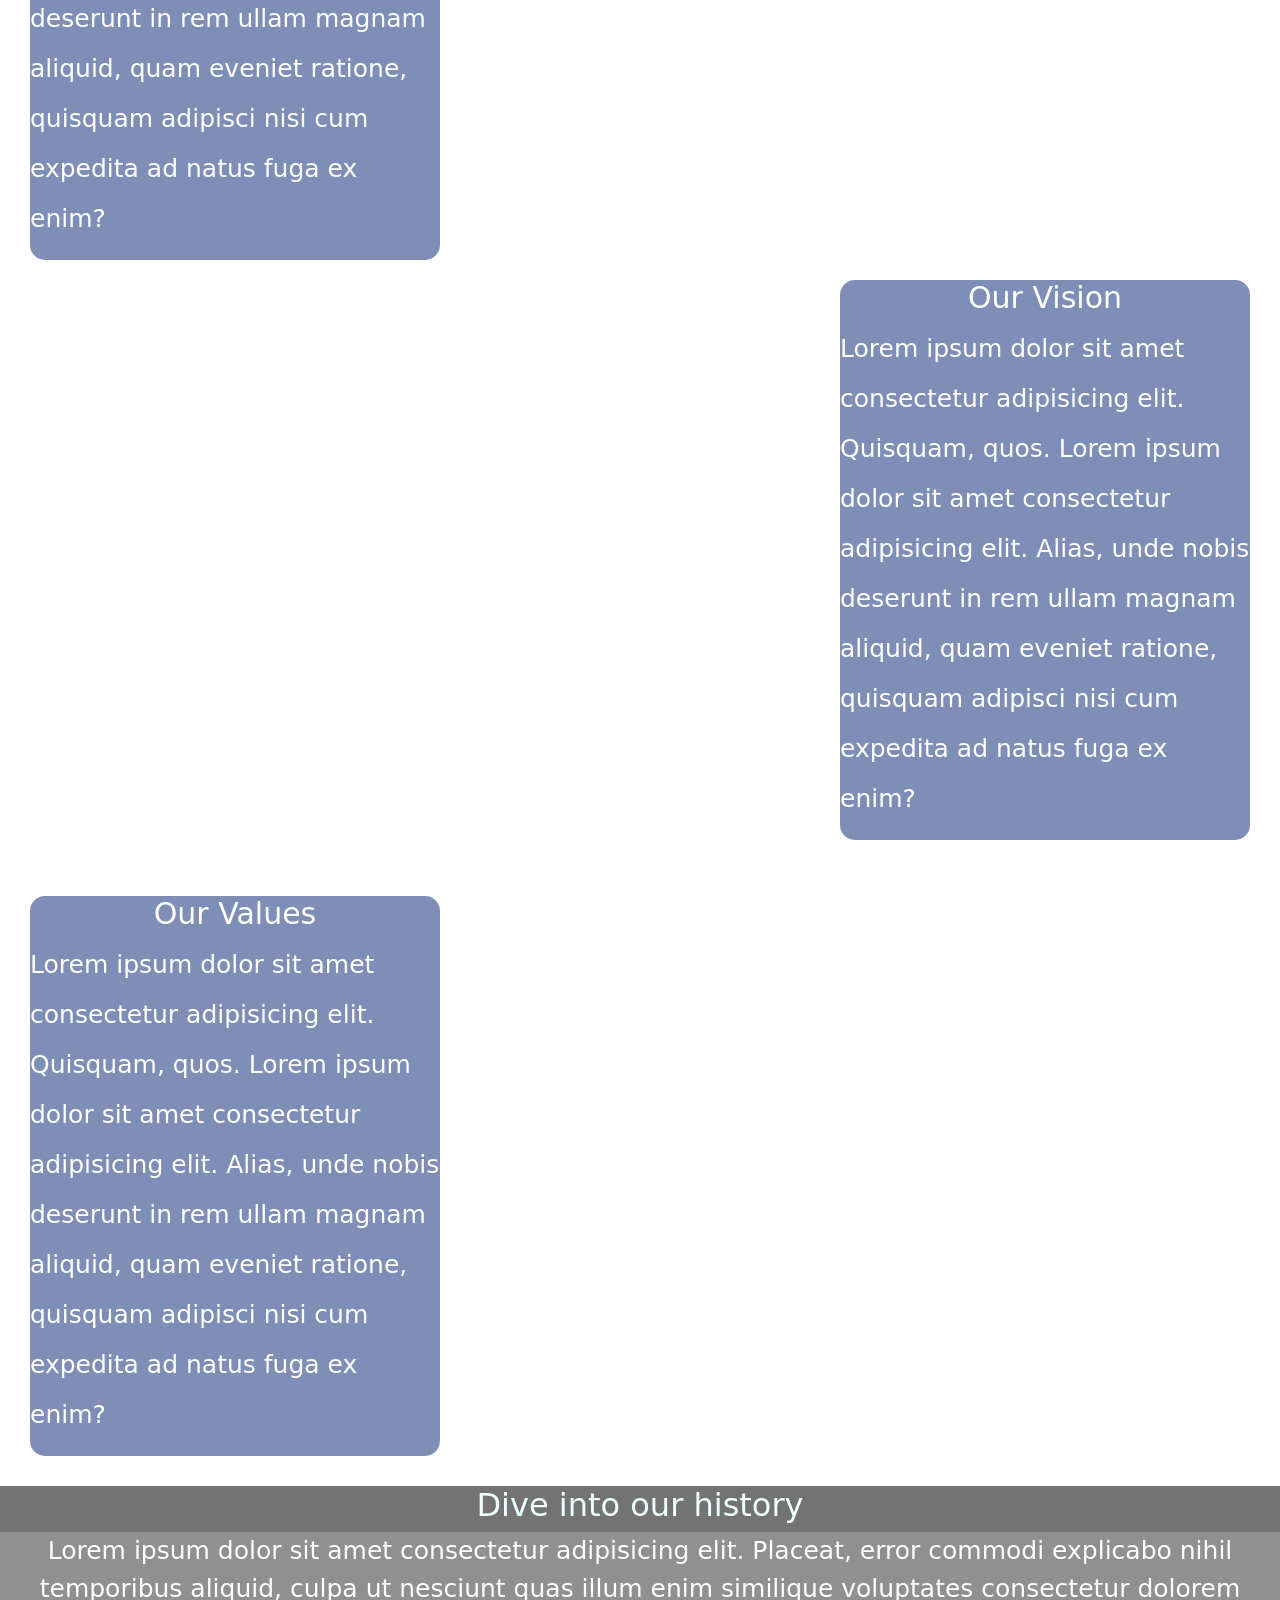
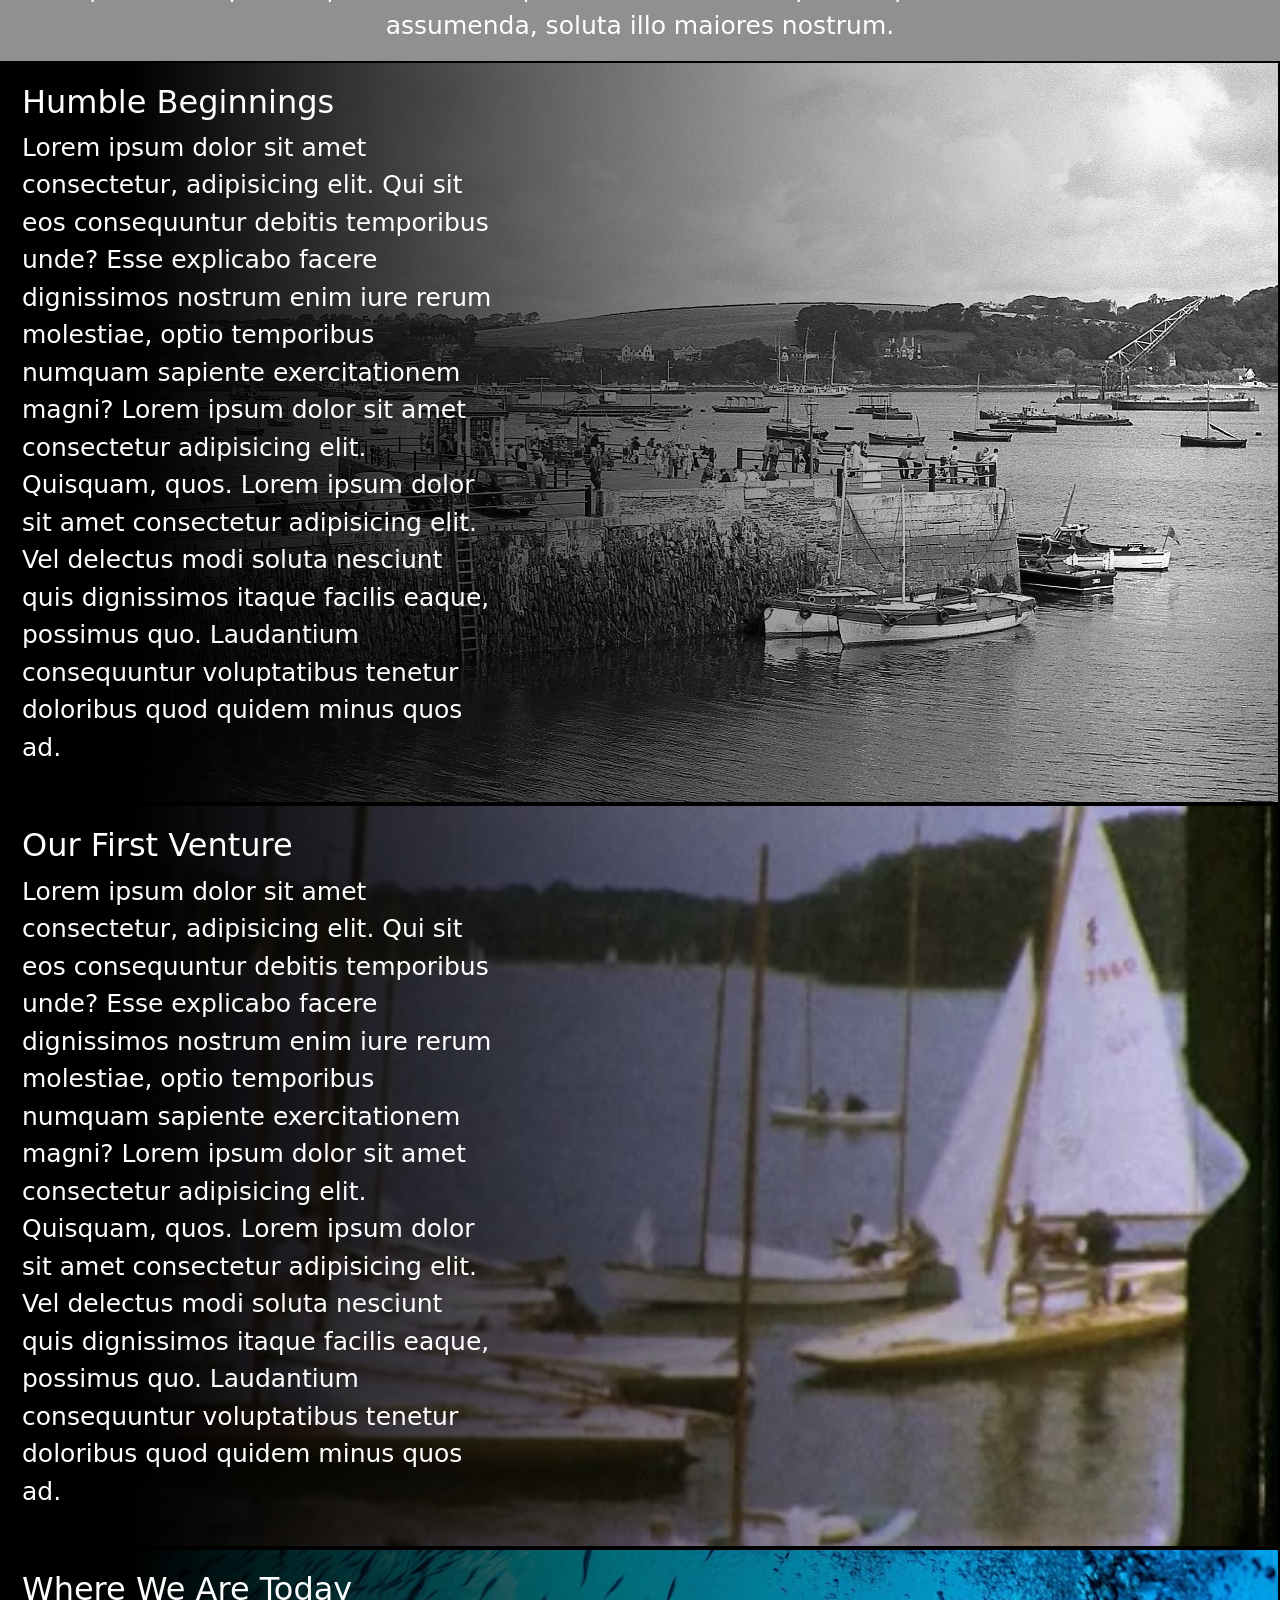
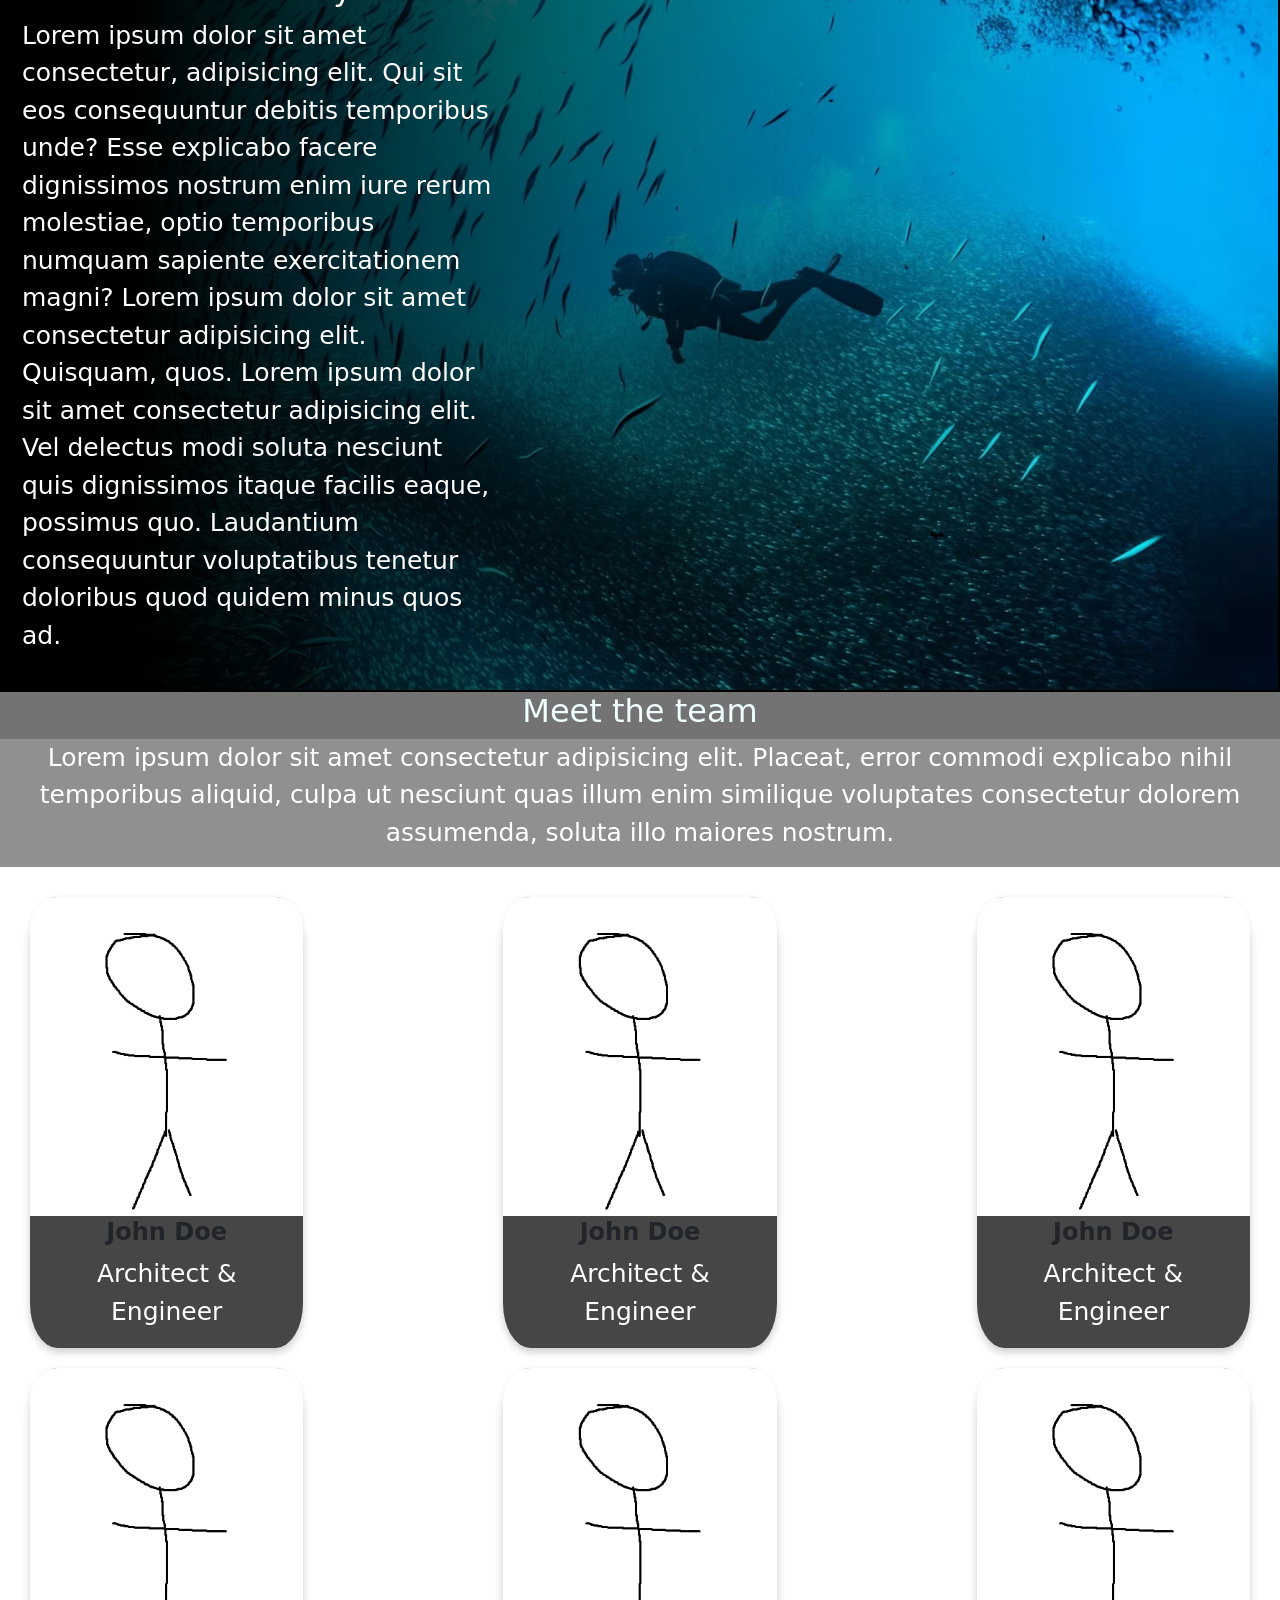
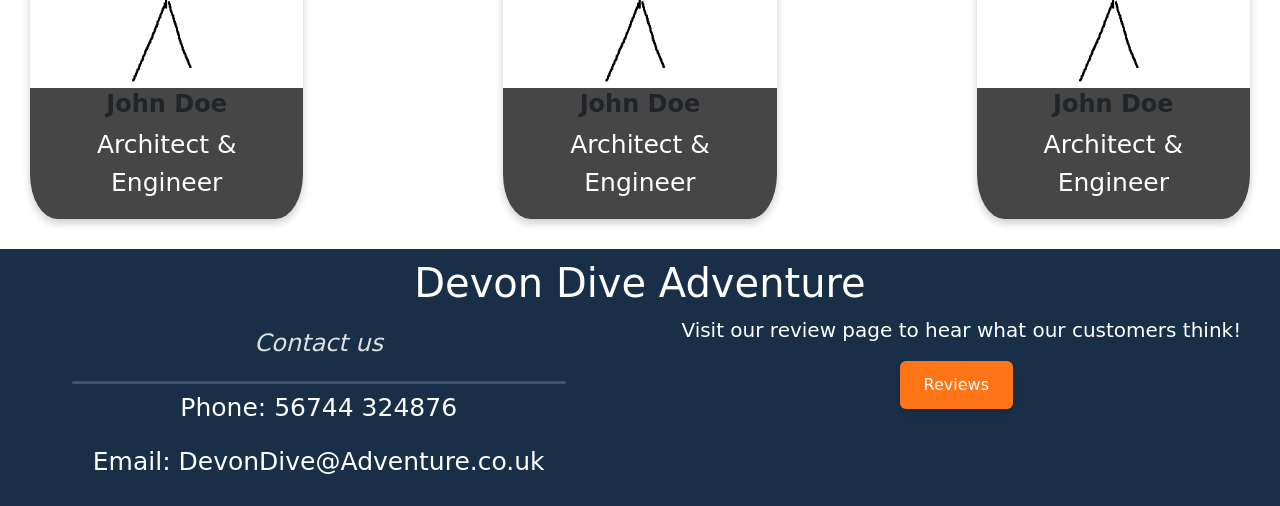
==== commit 6e8c568d: "login feature and page made" ====
--- a/Website/about_us.html
+++ b/Website/about_us.html
@@ -18,20 +18,23 @@
 
   <body>
     <div class="logocontainer">
-        <div class="stickybanner">
-            <div class="banner">
-                <div class = "bannerleft">
-                    <img class = "logo"src = "logo-nobg.png" alt = "logo">
-                </div>
-                <div class = "bannerright">
-                    <button class="button" onclick="window.location.href='Login.html';">Login</button>
-
-                        <div class="store" onclick="window.location.href='store.html';">
-                            <img src="basket.png" alt="basket" width = 50 height = 50/>
-                        </div>
-                </div>
+      <div class="stickybanner">
+        <div class="banner">
+          <div class="bannerleft">
+            <img class="logo" src="logo-nobg.png" alt="logo">
+          </div>
+          <div class="bannerright">
+            <button class="button" onclick="window.location.href='login.html';" id="loginBtn">Login</button>
+
+            <span id="greeting" class="me-2 text-white"></span>
+            <button class="button" id="logoutBtn" style="display:none;">Logout</button>
+
+            <div class="store" onclick="window.location.href='store.html';">
+              <img src="basket.png" alt="basket" width="50" height="50"/>
             </div>
-        </div>    
+          </div>
+        </div>
+      </div>
     </div>
 
                 <ul id = "navigationBar">
@@ -261,24 +264,40 @@
   </div>
 
   </div>
-  </body>
   <footer>
-      
-      <div class = "footertitle">
-          <h1>Devon Dive Adventure</h1>
-      </div>
-      <div class = "footermain">
-          <div class = "footerleft">
-              <p class = "smalltitle">Contact us</p>
-              <hr class="soliddivider">
-              <p>Phone: 56744 324876</p>
-              <p>Email: DevonDive@Adventure.co.uk</p>
-          </div>
-          <div class = footerright>
-              <p class = "smalltext">visit our review page to hear what our customers think!</p>
-              <button class="button" onclick="window.location.href='reviews.html';">Reviews</button>
-
-          </div>
-      </div>
+    <div class="footertitle">
+      <h1>Devon Dive Adventure</h1>
+    </div>
+    <div class="footermain">
+      <div class="footerleft">
+        <p class="smalltitle">Contact us</p>
+        <hr class="soliddivider">
+        <p>Phone: 56744 324876</p>
+        <p>Email: DevonDive@Adventure.co.uk</p>
+      </div>
+      <div class="footerright">
+        <p class="smalltext">Visit our review page to hear what our customers think!</p>
+        <button class="button" onclick="window.location.href='reviews.html';">Reviews</button>
+      </div>
+    </div>
   </footer>
+
+  <script>
+    const user = localStorage.getItem("devonDiveUser");
+    const greetingEl = document.getElementById("greeting");
+    const logoutBtn = document.getElementById("logoutBtn");
+    const loginBtn = document.getElementById("loginBtn");
+
+    if (user) {
+      greetingEl.textContent = `Welcome, ${user}`;
+      logoutBtn.style.display = "inline-block";
+      loginBtn.style.display = "none";
+
+      logoutBtn.addEventListener("click", () => {
+        localStorage.removeItem("devonDiveUser");
+        window.location.reload();
+      });
+    }
+  </script>
+</body>
 </html>
